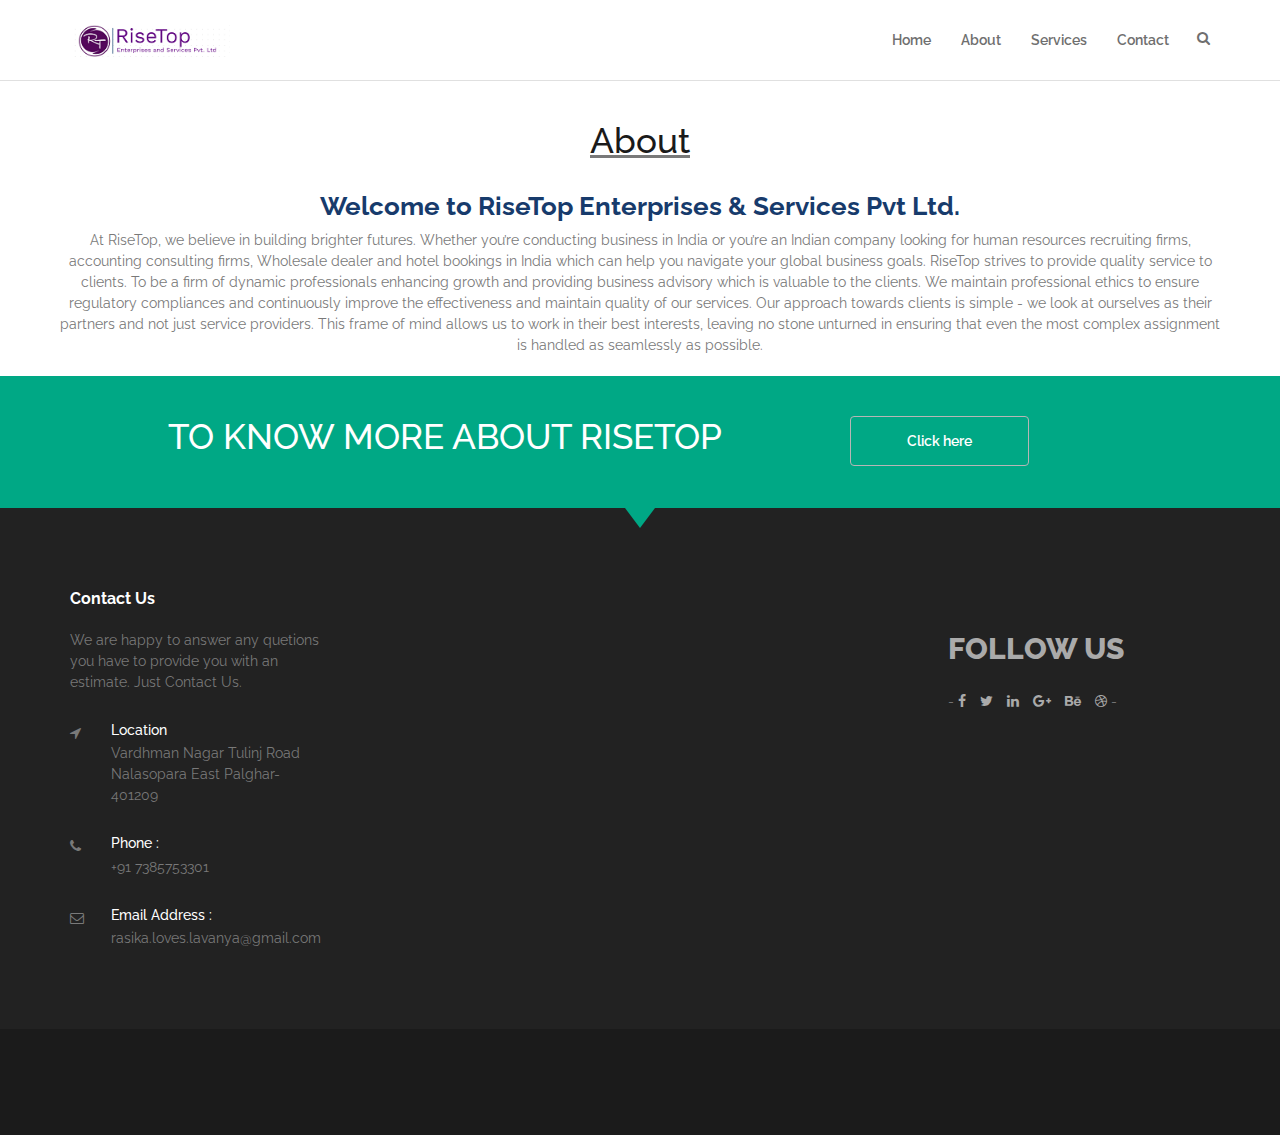
==== about.html @ fe7fb122 "About Us page" ====
<!DOCTYPE html>
<html lang="en">
<head>
    <meta charset="UTF-8">
    <meta http-equiv="X-UA-Compatible" content="IE=edge">
    <meta name="viewport" content="width=device-width, initial-scale=1.0">
    <title>RiseTop</title>
    <link rel="icon" type="image/png" href="favicon.png">

    <!--Google Font link-->
    <link
        href="https://fonts.googleapis.com/css?family=Raleway:100,100i,200,200i,300,300i,400,400i,500,500i,600,600i,700,700i,800,800i,900,900i"
        rel="stylesheet">


    <link rel="stylesheet" href="asset/css/slick/slick.css">
    <link rel="stylesheet" href="asset/css/slick/slick-theme.css">
    <link rel="stylesheet" href="asset/css/animate.css">
    <link rel="stylesheet" href="asset/css/iconfont.css">
    <link rel="stylesheet" href="asset/css/font-awesome.min.css">
    <link rel="stylesheet" href="asset/css/bootstrap.min.css">
    <link rel="stylesheet" href="asset/css/magnific-popup.css">
    <link rel="stylesheet" href="asset/css/bootsnav.css">

    <!-- xsslider slider css -->


    <!--<link rel="stylesheet" href="asset/css/xsslider.css">-->

    <!--Theme custom css -->
    <link rel="stylesheet" href="asset/css/style.css">
    <!--<link rel="stylesheet" href="asset/css/colors/maron.css">-->


    <!--For Plugins external css-->
    <!--<link rel="stylesheet" href="asset/css/plugins.css" />-->



    <!--Theme Responsive css-->
    <link rel="stylesheet" href="asset/css/responsive.css" />

    <link rel="stylesheet" href="asset/css/mystyle.css">

    <script src="asset/js/vendor/modernizr-2.8.3-respond-1.4.2.min.js"></script>
</head>
<body>
    
<div class="culmn">
    
    <nav class="navbar navbar-default bootsnav navbar-fixed">
     
        <!-- Start Top Search -->
        <div class="top-search">
            <div class="container">
                <div class="input-group">
                    <span class="input-group-addon"><i class="fa fa-search"></i></span>
                    <input type="text" class="form-control" placeholder="Search">
                    <span class="input-group-addon close-search"><i class="fa fa-times"></i></span>
                </div>
            </div>
        </div>
        <!-- End Top Search -->


        <div class="container">
            <div class="attr-nav">
                <ul>
                    <li class="search"><a href="#"><i class="fa fa-search"></i></a></li>
                </ul>
            </div>

            <!-- Start Header Navigation -->
            <div class="navbar-header">
                <button type="button" class="navbar-toggle" data-toggle="collapse" data-target="#navbar-menu">
                    <i class="fa fa-bars"></i>
                </button>
                <a class="navbar-brand" href="#brand">
                    <img src="asset/images/logo2.png" class="logo position-static" alt="">
                    <!--<img src="asset/images/footer-logo.png" class="logo logo-scrolled" alt="">-->
                </a>

            </div>
            <!-- End Header Navigation -->

            <!-- navbar menu -->
            <div class="collapse navbar-collapse" id="navbar-menu">
                <ul class="nav navbar-nav navbar-right">
                    <li><a href="index.html">Home</a></li>
                    <li><a href="#about">About</a></li>
                    <li class="nav-item pr-lg-2 dropdown ">
                        <a class="nav-link dropbtn" href="#product" >Services</a>
                        <div class="dropdown-menu">
                            <a href="#" class="dropdown-item">HR firm</a>
                            <a href="#" class="dropdown-item">Accounts</a>
                            <a href="#" class="dropdown-item">WholeSales</a>
                            <a href="#" class="dropdown-item">Hotel Booking</a>
            
                          </div>
                      </li>
                    <!-- <li><a href="#work">Portfolio</a></li>
                    <li><a href="#test">Blog</a></li> -->
                    <li><a href="#contact">Contact</a></li>
                </ul>
            </div><!-- /.navbar-collapse -->
        </div>

    </nav>

</div>
<br><br><br><br><br><br>
 <!------------------------------------  ======= About Section ======= ------------------------------------------------>
 <section id="about" class="about">
    <div class="container">
  
      <div class="section-title text-center">
       <u> <h2>About</h2></u>
       
      </div> <br>
  
      <div class="row text-center">
        <!-- <div class="col-lg-4" data-aos="fade-right">
          <img src="assets/img/profile-img2.jpeg" class="img-fluid" alt="">
        </div> -->
        <div class="pt-4 pt-lg-0 content" data-aos="fade-left">
            
          <h3>Welcome to RiseTop Enterprises & Services Pvt Ltd.</h3>
          <p >
            At RiseTop, we believe in building brighter futures. 
            Whether you’re conducting business in India or you’re an Indian company looking for human resources recruiting firms, accounting consulting firms, Wholesale dealer and hotel bookings in India which can help you navigate your global business goals. 
            RiseTop strives to provide quality service to clients.
            To be a firm of dynamic professionals enhancing growth and providing business advisory which is valuable to the clients.
            We maintain professional ethics to ensure regulatory compliances and continuously improve the effectiveness and maintain quality of our services.
             Our approach towards clients is simple - we look at ourselves as their partners and not just service providers. This frame of mind allows us to work in their best interests, leaving no stone unturned in ensuring that even the most complex assignment is handled as seamlessly as possible.
            
          </p>
          
         
    
          
        </div>
      </div>
  
    </div>
  </section><!-- End About Section -->
  <br>
<!------------------------------------------------------------------- Call to  action section ------------------------------------------->
<section id="action" class="action bg-primary roomy-40">
    <div class="container">
        <div class="row">
            <div class="maine_action">
                <div class="col-md-8">
                    <div class="action_item text-center">
                        <h2 class="text-white text-uppercase">To know more about RiseTop</h2>
                    </div>
                </div>
                <div class="col-md-4">
                    <div class="action_btn text-left sm-text-center">
                        <a href="#contact" class="btn btn-default">Click here</a>
                    </div>
                </div>
            </div>
        </div>
    </div>
</section>




<footer id="contact" class="footer action-lage bg-black p-top-80">
    <!--<div class="action-lage"></div>-->
    <div class="container">
        <div class="row">
            <div class="widget_area">
                <div class="col-md-3">
                    <div class="widget_item widget_about">
                        <h5 class="text-white">Contact Us</h5>
                        <p class="m-top-20">We are happy to answer any quetions you have to provide you with an estimate. Just Contact Us.
                           </p>
                        <div class="widget_ab_item m-top-30">
                            <div class="item_icon"><i class="fa fa-location-arrow"></i></div>
                            <div class="widget_ab_item_text">
                                <h6 class="text-white">Location</h6>
                                <p>
                                    Vardhman Nagar Tulinj Road Nalasopara East Palghar-401209</p>
                            </div>
                        </div>
                        <div class="widget_ab_item m-top-30">
                            <div class="item_icon"><i class="fa fa-phone"></i></div>
                            <div class="widget_ab_item_text">
                                <h6 class="text-white">Phone :</h6>
                                <p>+91 7385753301</p>
                            </div>
                        </div>
                        <div class="widget_ab_item m-top-30">
                            <div class="item_icon"><i class="fa fa-envelope-o"></i></div>
                            <div class="widget_ab_item_text">
                                <h6 class="text-white">Email Address :</h6>
                                <p>rasika.loves.lavanya@gmail.com</p>
                            </div>
                        </div>
                    </div><!-- End off widget item -->
                </div><!-- End off col-md-3 -->

                <div class="col-md-6">
                    <div class="widget_item widget_latest sm-m-top-50"><iframe src="https://www.google.com/maps/embed?pb=!1m18!1m12!1m3!1d3762.7673529782305!2d72.8219539147025!3d19.422455446038303!2m3!1f0!2f0!3f0!3m2!1i1024!2i768!4f13.1!3m3!1m2!1s0x3be7a941a5e8c55d%3A0x70ac1870ace55e99!2sTulinj%20Rd%20%26%20Vardhaman%20Nagar%20Rd%2C%20Damodar%20Nagar%2C%20Nalasopara%20East%2C%20Nala%20Sopara%2C%20Maharashtra%20401209!5e0!3m2!1sen!2sin!4v1626416093108!5m2!1sen!2sin" width="500" height="350" style="border:0;" allowfullscreen="" loading="lazy"></iframe>
                    </div><!-- End off widget item -->
                </div><!-- End off col-md-3 -->


                <div class="col-md-3">
                    <div class="widget_item widget_newsletter sm-m-top-50">
                        
                        <div class="widget_brand m-top-40">
                            <a href="" class="text-uppercase">Follow us</a>
                            <!-- <p>Lorem ipsum dolor sit amet consec tetur 
                                adipiscing elit nulla aliquet pretium nisi in</p> -->
                        </div>
                        <ul class="list-inline m-top-20">
                            <li>- <a href=""><i class="fa fa-facebook"></i></a></li>
                            <li><a href=""><i class="fa fa-twitter"></i></a></li>
                            <li><a href=""><i class="fa fa-linkedin"></i></a></li>
                            <li><a href=""><i class="fa fa-google-plus"></i></a></li>
                            <li><a href=""><i class="fa fa-behance"></i></a></li>
                            <li><a href=""><i class="fa fa-dribbble"></i></a> - </li>
                        </ul>

                    </div><!-- End off widget item -->
                </div><!-- End off col-md-3 -->
            </div>
        </div>
    </div>
    <div class="main_footer fix bg-mega text-center p-top-40 p-bottom-30 m-top-80">
        <div class="col-md-12">
            <p class="wow fadeInRight" data-wow-duration="1s">
               
               Copyright &copy; RiseTop Enterprises & Services Pvt Ltd.
               <br> 2021. All Rights Reserved
            </p>
        </div>


    </div>
</footer>





      <!-- JS includes -->

      <script src="asset/js/vendor/jquery-1.11.2.min.js"></script>
      <script src="asset/js/vendor/bootstrap.min.js"></script>
  
      <script src="asset/js/owl.carousel.min.js"></script>
      <script src="asset/js/jquery.magnific-popup.js"></script>
      <script src="asset/js/jquery.easing.1.3.js"></script>
      <script src="asset/css/slick/slick.js"></script>
      <script src="asset/css/slick/slick.min.js"></script>
      <script src="asset/js/jquery.collapse.js"></script>
      <script src="asset/js/bootsnav.js"></script>
      
   
  
  
      <script src="asset/js/plugins.js"></script>
      <script src="asset/js/main.js"></script>
</body>
</html>
---- asset/css/iconfont.css ----
/*********************************************************************

*  Icon pack: bootstrapThemesCo-icon
*  This Icon pack created by: http://bootstrapthemes.co
*
*  Please keep this disclaimer with my code if you use it. Thanks. :-)
*  Got feedback or questions, ask here:
*  https://github.com/bootstrapthemesco/bootstrapthemes.co/issues

*********************************************************************/

@font-face {
    font-family: 'bootstrapThemesCo-icon';
    src:    url('../fonts/bootstrapThemesCo-icon.eot?dcpptv');
    src:    url('../fonts/bootstrapThemesCo-icon.eot?dcpptv#iefix') format('embedded-opentype'),
        url('../fonts/bootstrapThemesCo-icon.ttf?dcpptv') format('truetype'),
        url('../fonts/bootstrapThemesCo-icon.woff?dcpptv') format('woff'),
        url('../fonts/bootstrapThemesCo-icon.svg?dcpptv#bootstrapThemesCo-icon') format('svg');
    font-weight: normal;
    font-style: normal;
}

.icon {
    /* use !important to prevent issues with browser extensions that change fonts */
    font-family: 'bootstrapThemesCo-icon' !important;
    speak: none;
    font-style: normal;
    font-weight: normal;
    font-variant: normal;
    text-transform: none;
    line-height: 1;

    /* Better Font Rendering =========== */
    -webkit-font-smoothing: antialiased;
    -moz-osx-font-smoothing: grayscale;
}

.icon-agenda:before {
    content: "\eaca";
}
.icon-art:before {
    content: "\eacb";
}
.icon-picture2:before {
    content: "\e827";
}
.icon-bag:before {
    content: "\eacc";
}
.icon-eccommerce:before {
    content: "\eacf";
}
.icon-clock3:before {
    content: "\ead0";
}
.icon-clothes:before {
    content: "\ead1";
}
.icon-commerce-1:before {
    content: "\ead2";
}
.icon-commerce2:before {
    content: "\ead3";
}
.icon-computer2:before {
    content: "\ead4";
}
.icon-crown:before {
    content: "\ead5";
}
.icon-cup:before {
    content: "\ead6";
}
.icon-resturent:before {
    content: "\ead7";
}
.icon-birthday:before {
    content: "\ead8";
}
.icon-drinks:before {
    content: "\ead9";
}
.icon-drinks1:before {
    content: "\eada";
}
.icon-cup1:before {
    content: "\eadb";
}
.icon-pizza1:before {
    content: "\eadc";
}
.icon-bear1:before {
    content: "\eadd";
}
.icon-burger:before {
    content: "\eade";
}
.icon-food-9:before {
    content: "\eadf";
}
.icon-food-10:before {
    content: "\eae0";
}
.icon-food-11:before {
    content: "\eae1";
}
.icon-food-12:before {
    content: "\eae2";
}
.icon-food:before {
    content: "\eae3";
}
.icon-home2:before {
    content: "\eae4";
}
.icon-justice:before {
    content: "\eae5";
}
.icon-light-1:before {
    content: "\eae6";
}
.icon-light:before {
    content: "\eae7";
}
.icon-medical-12:before {
    content: "\eae8";
}
.icon-medical-22:before {
    content: "\eae9";
}
.icon-medical2:before {
    content: "\eaea";
}
.icon-money2:before {
    content: "\eaeb";
}
.icon-mountain:before {
    content: "\eaec";
}
.icon-multimedia-12:before {
    content: "\eaed";
}
.icon-multimedia2:before {
    content: "\eaee";
}
.icon-music-1:before {
    content: "\eaef";
}
.icon-music-2:before {
    content: "\eaf0";
}
.icon-music:before {
    content: "\eaf1";
}
.icon-party-1:before {
    content: "\eaf2";
}
.icon-party:before {
    content: "\eaf3";
}
.icon-people-14:before {
    content: "\eaf4";
}
.icon-people-22:before {
    content: "\eaf5";
}
.icon-people-32:before {
    content: "\eaf6";
}
.icon-people-42:before {
    content: "\eaf7";
}
.icon-people:before {
    content: "\eaf8";
}
.icon-planet:before {
    content: "\eaf9";
}
.icon-present:before {
    content: "\eafa";
}
.icon-restaurant-1:before {
    content: "\eafb";
}
.icon-restaurant2:before {
    content: "\eafc";
}
.icon-science-1:before {
    content: "\eafd";
}
.icon-science:before {
    content: "\eafe";
}
.icon-shapes:before {
    content: "\eaff";
}
.icon-size:before {
    content: "\eb00";
}
.icon-technology-12:before {
    content: "\eb02";
}
.icon-technology-22:before {
    content: "\eb03";
}
.icon-technology:before {
    content: "\eb04";
}
.icon-tool-12:before {
    content: "\eb05";
}
.icon-tool-22:before {
    content: "\eb06";
}
.icon-tool-32:before {
    content: "\eb07";
}
.icon-tool:before {
    content: "\eb08";
}
.icon-typography:before {
    content: "\eb09";
}
.icon-vintage-1:before {
    content: "\eb0a";
}
.icon-vintage-2:before {
    content: "\eb0b";
}
.icon-vintage2:before {
    content: "\eb0c";
}
.icon-wrench:before {
    content: "\eb0d";
}
.icon-bank31:before {
    content: "\e902";
}
.icon-bank45:before {
    content: "\e903";
}
.icon-bank53:before {
    content: "\e904";
}
.icon-bank110:before {
    content: "\e905";
}
.icon-bank111:before {
    content: "\e906";
}
.icon-cards3:before {
    content: "\e907";
}
.icon-bank48:before {
    content: "\e908";
}
.icon-money-6:before {
    content: "\e909";
}
.icon-id19:before {
    content: "\e90a";
}
.icon-cellphone:before {
    content: "\e90b";
}
.icon-money-7:before {
    content: "\e90c";
}
.icon-id-card42:before {
    content: "\e90d";
}
.icon-business-20:before {
    content: "\e90e";
}
.icon-business-17:before {
    content: "\e90f";
}
.icon-money385:before {
    content: "\e910";
}
.icon-debit-card15:before {
    content: "\e911";
}
.icon-credit-card31:before {
    content: "\e912";
}
.icon-business-18:before {
    content: "\e913";
}
.icon-payment-method9:before {
    content: "\e914";
}
.icon-money383:before {
    content: "\e9a3";
}
.icon-cash3:before {
    content: "\e915";
}
.icon-currency43:before {
    content: "\e916";
}
.icon-money-14:before {
    content: "\e917";
}
.icon-money-1:before {
    content: "\e91a";
}
.icon-money389:before {
    content: "\e9a5";
}
.icon-currency31:before {
    content: "\e967";
}
.icon-currency33:before {
    content: "\e968";
}
.icon-dollar-symbol10:before {
    content: "\e972";
}
.icon-business-210:before {
    content: "\eace";
}
.icon-dollar-symbol17:before {
    content: "\e973";
}
.icon-archives:before {
    content: "\e91b";
}
.icon-light-bulb53:before {
    content: "\e991";
}
.icon-money:before {
    content: "\ea64";
}
.icon-paper:before {
    content: "\e91c";
}
.icon-id-card9:before {
    content: "\e91d";
}
.icon-business-5:before {
    content: "\e91e";
}
.icon-business-22:before {
    content: "\e91f";
}
.icon-license:before {
    content: "\e822";
}
.icon-beach:before {
    content: "\e920";
}
.icon-baggage29:before {
    content: "\e921";
}
.icon-bag73:before {
    content: "\e922";
}
.icon-bank24:before {
    content: "\e923";
}
.icon-bank106:before {
    content: "\e925";
}
.icon-business-110:before {
    content: "\eacd";
}
.icon-graphs4:before {
    content: "\e926";
}
.icon-graphic78:before {
    content: "\e929";
}
.icon-line-graphic9:before {
    content: "\e92a";
}
.icon-business-30:before {
    content: "\e92b";
}
.icon-graphic:before {
    content: "\e92c";
}
.icon-business-9:before {
    content: "\e92e";
}
.icon-business-26:before {
    content: "\e931";
}
.icon-stats47:before {
    content: "\e933";
}
.icon-stats42:before {
    content: "\e934";
}
.icon-data56:before {
    content: "\e935";
}
.icon-line-graphic8:before {
    content: "\e936";
}
.icon-business72:before {
    content: "\e937";
}
.icon-monitor:before {
    content: "\e938";
}
.icon-arrow-1:before {
    content: "\e939";
}
.icon-computer:before {
    content: "\e93a";
}
.icon-business-8:before {
    content: "\e93b";
}
.icon-basket36:before {
    content: "\e93f";
}
.icon-bill10:before {
    content: "\e940";
}
.icon-bill13:before {
    content: "\e941";
}
.icon-briefcase30:before {
    content: "\e942";
}
.icon-building112:before {
    content: "\e94a";
}
.icon-building134:before {
    content: "\e94b";
}
.icon-building143:before {
    content: "\e94c";
}
.icon-business15:before {
    content: "\e94d";
}
.icon-business70:before {
    content: "\e94e";
}
.icon-businessman30:before {
    content: "\e94f";
}
.icon-businessman285:before {
    content: "\e950";
}
.icon-butchery:before {
    content: "\e951";
}
.icon-case3:before {
    content: "\e952";
}
.icon-chart6:before {
    content: "\e953";
}
.icon-circular-arrows9:before {
    content: "\e954";
}
.icon-city39:before {
    content: "\e955";
}
.icon-closed3:before {
    content: "\e956";
}
.icon-cloud-storage9:before {
    content: "\e957";
}
.icon-coffee-cup5:before {
    content: "\e958";
}
.icon-cogwheel50:before {
    content: "\e959";
}
.icon-cogwheels16:before {
    content: "\e95a";
}
.icon-coin:before {
    content: "\e95b";
}
.icon-computer-screen50:before {
    content: "\e95c";
}
.icon-computer-screen19:before {
    content: "\e95d";
}
.icon-computer-screen20:before {
    content: "\e95e";
}
.icon-computer-screen22:before {
    content: "\e95f";
}
.icon-credit-card28:before {
    content: "\e960";
}
.icon-computer-screen21:before {
    content: "\e962";
}
.icon-computer-screen49:before {
    content: "\e965";
}
.icon-computering:before {
    content: "\e966";
}
.icon-curriculum4:before {
    content: "\e969";
}
.icon-customer-service8:before {
    content: "\e96a";
}
.icon-cute:before {
    content: "\e96b";
}
.icon-data63:before {
    content: "\e96c";
}
.icon-delivery48:before {
    content: "\e96d";
}
.icon-dessert45:before {
    content: "\e96e";
}
.icon-diamond6:before {
    content: "\e96f";
}
.icon-document286:before {
    content: "\e970";
}
.icon-file273:before {
    content: "\e977";
}
.icon-file294:before {
    content: "\e978";
}
.icon-file322:before {
    content: "\e979";
}
.icon-folder61:before {
    content: "\e97a";
}
.icon-game91:before {
    content: "\e97b";
}
.icon-garbage43:before {
    content: "\e97c";
}
.icon-golden4:before {
    content: "\e97d";
}
.icon-graph36:before {
    content: "\e97e";
}
.icon-graphic75:before {
    content: "\e97f";
}
.icon-group47:before {
    content: "\e980";
}
.icon-handshake5:before {
    content: "\e981";
}
.icon-handshake7:before {
    content: "\e982";
}
.icon-heart388:before {
    content: "\e983";
}
.icon-heart389:before {
    content: "\e984";
}
.icon-heater1:before {
    content: "\e985";
}
.icon-human57:before {
    content: "\e988";
}
.icon-industrial8:before {
    content: "\e989";
}
.icon-industrial20:before {
    content: "\e98a";
}
.icon-industry7:before {
    content: "\e98b";
}
.icon-insect31:before {
    content: "\e98c";
}
.icon-lamp43:before {
    content: "\e98d";
}
.icon-letter124:before {
    content: "\e98e";
}
.icon-money514:before {
    content: "\e9aa";
}
.icon-letters24:before {
    content: "\e98f";
}
.icon-envelope126:before {
    content: "\e975";
}
.icon-check-1:before {
    content: "\ea13";
}
.icon-mail113:before {
    content: "\e998";
}
.icon-levels5:before {
    content: "\e990";
}
.icon-lock133:before {
    content: "\e992";
}
.icon-logistics16:before {
    content: "\e993";
}
.icon-logistics51:before {
    content: "\e994";
}
.icon-loudspeaker30:before {
    content: "\e995";
}
.icon-magnifying-glass66:before {
    content: "\e996";
}
.icon-magnifying-glass86:before {
    content: "\e997";
}
.icon-man78:before {
    content: "\e999";
}
.icon-man523:before {
    content: "\e99a";
}
.icon-managers:before {
    content: "\e99b";
}
.icon-map12:before {
    content: "\e99c";
}
.icon-market13:before {
    content: "\e99d";
}
.icon-men24:before {
    content: "\e99f";
}
.icon-men56:before {
    content: "\e9a0";
}
.icon-milk6:before {
    content: "\e9a1";
}
.icon-money210:before {
    content: "\e9a2";
}
.icon-money409:before {
    content: "\e9a6";
}
.icon-money441:before {
    content: "\e9a8";
}
.icon-money502:before {
    content: "\e9a9";
}
.icon-money386:before {
    content: "\e9a4";
}
.icon-money570:before {
    content: "\e9ab";
}
.icon-multimedia-option25:before {
    content: "\e9ac";
}
.icon-news20:before {
    content: "\e9ad";
}
.icon-notepad23:before {
    content: "\e9ae";
}
.icon-package28:before {
    content: "\e9af";
}
.icon-paperclip1:before {
    content: "\e9b0";
}
.icon-payment-method8:before {
    content: "\e9b1";
}
.icon-pencil157:before {
    content: "\e9b2";
}
.icon-percentage3:before {
    content: "\e9b3";
}
.icon-person256:before {
    content: "\e9b4";
}
.icon-phone34:before {
    content: "\e9b5";
}
.icon-pin139:before {
    content: "\e9b6";
}
.icon-printed3:before {
    content: "\e9b7";
}
.icon-profession10:before {
    content: "\e9b9";
}
.icon-professional4:before {
    content: "\e9ba";
}
.icon-professional5:before {
    content: "\e9bb";
}
.icon-real-estate2:before {
    content: "\e9bc";
}
.icon-save13:before {
    content: "\e9bd";
}
.icon-scarecrow2:before {
    content: "\e9be";
}
.icon-settings18:before {
    content: "\e9bf";
}
.icon-supermarket39:before {
    content: "\e9cf";
}
.icon-supermarket41:before {
    content: "\e9d0";
}
.icon-shopper22:before {
    content: "\e9c2";
}
.icon-shopping-basket8:before {
    content: "\e9c3";
}
.icon-shopping-1:before {
    content: "\ea85";
}
.icon-shopping1:before {
    content: "\e9c4";
}
.icon-shopping2:before {
    content: "\e9c5";
}
.icon-smartphone260:before {
    content: "\e9c6";
}
.icon-spam:before {
    content: "\e9c7";
}
.icon-speech-bubble68:before {
    content: "\e9c8";
}
.icon-speech-bubble142:before {
    content: "\e9c9";
}
.icon-stats56:before {
    content: "\e9cb";
}
.icon-stick-man200:before {
    content: "\e9cc";
}
.icon-shop:before {
    content: "\e9c0";
}
.icon-store19:before {
    content: "\e9cd";
}
.icon-house85:before {
    content: "\e987";
}
.icon-business-10:before {
    content: "\ea02";
}
.icon-suitcase89:before {
    content: "\e9ce";
}
.icon-money421:before {
    content: "\e9a7";
}
.icon-tag20:before {
    content: "\e9d2";
}
.icon-targeting11:before {
    content: "\e9d3";
}
.icon-worker51:before {
    content: "\e9ea";
}
.icon-telemarketer6:before {
    content: "\e9d4";
}
.icon-telemarketer32:before {
    content: "\e9d5";
}
.icon-telephone197:before {
    content: "\e9d6";
}
.icon-telephone208:before {
    content: "\e9d7";
}
.icon-printer13:before {
    content: "\e9b8";
}
.icon-tool294:before {
    content: "\e9d8";
}
.icon-tool724:before {
    content: "\e9d9";
}
.icon-tool800:before {
    content: "\e9da";
}
.icon-tool1074:before {
    content: "\e9db";
}
.icon-transport224:before {
    content: "\e9dc";
}
.icon-transport796:before {
    content: "\e9dd";
}
.icon-transport1088:before {
    content: "\e9de";
}
.icon-transport1089:before {
    content: "\e9df";
}
.icon-triangle25:before {
    content: "\e9e0";
}
.icon-user216:before {
    content: "\e9e1";
}
.icon-vacations2:before {
    content: "\e9e2";
}
.icon-white79:before {
    content: "\e9e4";
}
.icon-winner64:before {
    content: "\e9e5";
}
.icon-woman243:before {
    content: "\e9e6";
}
.icon-worker:before {
    content: "\e9e7";
}
.icon-worker43:before {
    content: "\e9e8";
}
.icon-worker44:before {
    content: "\e9e9";
}
.icon-working15:before {
    content: "\e9eb";
}
.icon-world80:before {
    content: "\e9ec";
}
.icon-arrows-1:before {
    content: "\e9ed";
}
.icon-arrows-2:before {
    content: "\e9ee";
}
.icon-arrows-3:before {
    content: "\e9ef";
}
.icon-arrows:before {
    content: "\e9f0";
}
.icon-avatar:before {
    content: "\e9f1";
}
.icon-ball:before {
    content: "\e9f2";
}
.icon-box:before {
    content: "\e9f3";
}
.icon-boxes:before {
    content: "\e9f4";
}
.icon-building:before {
    content: "\e9f5";
}
.icon-buildings-1:before {
    content: "\e9f6";
}
.icon-buildings-2:before {
    content: "\e9f7";
}
.icon-buildings-3:before {
    content: "\e9f8";
}
.icon-buildings-4:before {
    content: "\e9f9";
}
.icon-buildings-5:before {
    content: "\e9fa";
}
.icon-buildings:before {
    content: "\e9fb";
}
.icon-business-1:before {
    content: "\e9fc";
}
.icon-business-2:before {
    content: "\e9fd";
}
.icon-business-3:before {
    content: "\e9fe";
}
.icon-business-4:before {
    content: "\e9ff";
}
.icon-business-6:before {
    content: "\ea00";
}
.icon-business-7:before {
    content: "\ea01";
}
.icon-business-11:before {
    content: "\ea03";
}
.icon-business-12:before {
    content: "\ea04";
}
.icon-business-13:before {
    content: "\ea05";
}
.icon-business-14:before {
    content: "\ea06";
}
.icon-business-15:before {
    content: "\ea07";
}
.icon-business-19:before {
    content: "\ea08";
}
.icon-business-21:before {
    content: "\ea09";
}
.icon-business-24:before {
    content: "\ea0b";
}
.icon-business-25:before {
    content: "\ea0c";
}
.icon-business-27:before {
    content: "\ea0d";
}
.icon-business-29:before {
    content: "\ea0f";
}
.icon-business-32:before {
    content: "\ea10";
}
.icon-business-33:before {
    content: "\ea11";
}
.icon-business:before {
    content: "\ea12";
}
.icon-check:before {
    content: "\ea14";
}
.icon-circle-4:before {
    content: "\ea15";
}
.icon-circle:before {
    content: "\ea16";
}
.icon-city:before {
    content: "\ea17";
}
.icon-clock-1:before {
    content: "\ea18";
}
.icon-clock:before {
    content: "\ea19";
}
.icon-coins-1:before {
    content: "\ea1a";
}
.icon-coins-2:before {
    content: "\ea1b";
}
.icon-coins-3:before {
    content: "\ea1c";
}
.icon-coins:before {
    content: "\ea1d";
}
.icon-commerce:before {
    content: "\ea1e";
}
.icon-computer-1:before {
    content: "\ea1f";
}
.icon-computer-2:before {
    content: "\ea20";
}
.icon-computer-3:before {
    content: "\ea21";
}
.icon-computer-4:before {
    content: "\ea22";
}
.icon-computer-5:before {
    content: "\ea23";
}
.icon-computer-6:before {
    content: "\ea24";
}
.icon-computer-7:before {
    content: "\ea25";
}
.icon-computer-8:before {
    content: "\ea26";
}
.icon-connection-1:before {
    content: "\ea27";
}
.icon-connection:before {
    content: "\ea29";
}
.icon-construction-1:before {
    content: "\ea2a";
}
.icon-construction-2:before {
    content: "\ea2b";
}
.icon-construction-3:before {
    content: "\ea2c";
}
.icon-construction-4:before {
    content: "\ea2d";
}
.icon-construction-5:before {
    content: "\ea2e";
}
.icon-construction-6:before {
    content: "\ea2f";
}
.icon-construction-7:before {
    content: "\ea30";
}
.icon-construction-8:before {
    content: "\ea31";
}
.icon-construction-9:before {
    content: "\ea32";
}
.icon-construction-10:before {
    content: "\ea33";
}
.icon-construction-11:before {
    content: "\ea34";
}
.icon-construction2:before {
    content: "\ea35";
}
.icon-cut-1:before {
    content: "\ea36";
}
.icon-cut:before {
    content: "\ea37";
}
.icon-database:before {
    content: "\ea38";
}
.icon-farm:before {
    content: "\ea39";
}
.icon-folder:before {
    content: "\ea3a";
}
.icon-game-1:before {
    content: "\ea3b";
}
.icon-game-2:before {
    content: "\ea3c";
}
.icon-game:before {
    content: "\ea3d";
}
.icon-gear:before {
    content: "\ea3e";
}
.icon-gym:before {
    content: "\ea3f";
}
.icon-health:before {
    content: "\ea40";
}
.icon-home-1:before {
    content: "\ea41";
}
.icon-home-2:before {
    content: "\ea42";
}
.icon-home:before {
    content: "\ea43";
}
.icon-interface-1:before {
    content: "\ea44";
}
.icon-interface-2:before {
    content: "\ea45";
}
.icon-interface-3:before {
    content: "\ea46";
}
.icon-interface-4:before {
    content: "\ea47";
}
.icon-interface:before {
    content: "\ea48";
}
.icon-internet:before {
    content: "\ea49";
}
.icon-man-1:before {
    content: "\ea4b";
}
.icon-man-2:before {
    content: "\ea4c";
}
.icon-man-3:before {
    content: "\ea4d";
}
.icon-man:before {
    content: "\ea4e";
}
.icon-market:before {
    content: "\ea4f";
}
.icon-medical-1:before {
    content: "\ea50";
}
.icon-medical-2:before {
    content: "\ea51";
}
.icon-medical-3:before {
    content: "\ea52";
}
.icon-medical-4:before {
    content: "\ea53";
}
.icon-medical-5:before {
    content: "\ea54";
}
.icon-medical-6:before {
    content: "\ea55";
}
.icon-medical-7:before {
    content: "\ea56";
}
.icon-medical-8:before {
    content: "\ea57";
}
.icon-medical-9:before {
    content: "\ea58";
}
.icon-medical:before {
    content: "\ea59";
}
.icon-money-2:before {
    content: "\ea5a";
}
.icon-money-3:before {
    content: "\ea5b";
}
.icon-money-4:before {
    content: "\ea5c";
}
.icon-money-5:before {
    content: "\ea5d";
}
.icon-money-8:before {
    content: "\ea5e";
}
.icon-money-9:before {
    content: "\ea5f";
}
.icon-money-10:before {
    content: "\ea60";
}
.icon-money-11:before {
    content: "\ea61";
}
.icon-money-12:before {
    content: "\ea62";
}
.icon-money-13:before {
    content: "\ea63";
}
.icon-monitor-1:before {
    content: "\ea65";
}
.icon-multimedia-1:before {
    content: "\ea66";
}
.icon-multimedia:before {
    content: "\ea67";
}
.icon-nature-1:before {
    content: "\ea68";
}
.icon-nature-2:before {
    content: "\ea69";
}
.icon-nature-3:before {
    content: "\ea6a";
}
.icon-nature:before {
    content: "\ea6b";
}
.icon-net:before {
    content: "\ea6c";
}
.icon-night:before {
    content: "\ea6d";
}
.icon-notebook:before {
    content: "\ea6e";
}
.icon-people-1:before {
    content: "\ea6f";
}
.icon-people-2:before {
    content: "\ea70";
}
.icon-people-3:before {
    content: "\ea71";
}
.icon-people-4:before {
    content: "\ea72";
}
.icon-people-5:before {
    content: "\ea73";
}
.icon-people-6:before {
    content: "\ea74";
}
.icon-people-7:before {
    content: "\ea75";
}
.icon-people-8:before {
    content: "\ea76";
}
.icon-people-9:before {
    content: "\ea77";
}
.icon-people-10:before {
    content: "\ea78";
}
.icon-people-11:before {
    content: "\ea79";
}
.icon-people-12:before {
    content: "\ea7a";
}
.icon-people-13:before {
    content: "\ea7b";
}
.icon-phone:before {
    content: "\ea7c";
}
.icon-player:before {
    content: "\ea7d";
}
.icon-restaurant:before {
    content: "\ea7e";
}
.icon-river:before {
    content: "\ea7f";
}
.icon-road:before {
    content: "\ea80";
}
.icon-school:before {
    content: "\ea81";
}
.icon-scissors:before {
    content: "\ea82";
}
.icon-shop2:before {
    content: "\ea84";
}
.icon-shopping:before {
    content: "\ea86";
}
.icon-shovel:before {
    content: "\ea87";
}
.icon-sign:before {
    content: "\ea88";
}
.icon-signature:before {
    content: "\ea89";
}
.icon-social-media-1:before {
    content: "\ea8a";
}
.icon-connection-2:before {
    content: "\ea28";
}
.icon-social-media-2:before {
    content: "\ea8b";
}
.icon-social-media-3:before {
    content: "\ea8c";
}
.icon-social-media-4:before {
    content: "\ea8d";
}
.icon-social-media-5:before {
    content: "\ea8e";
}
.icon-social-media-6:before {
    content: "\ea8f";
}
.icon-social-media-7:before {
    content: "\ea90";
}
.icon-social-media-8:before {
    content: "\ea91";
}
.icon-social-media-9:before {
    content: "\ea92";
}
.icon-social-media-10:before {
    content: "\ea93";
}
.icon-link2:before {
    content: "\ea4a";
}
.icon-social-media-11:before {
    content: "\ea94";
}
.icon-social-media-12:before {
    content: "\ea95";
}
.icon-social-media-13:before {
    content: "\ea96";
}
.icon-social-media-14:before {
    content: "\ea97";
}
.icon-social-media-15:before {
    content: "\ea98";
}
.icon-social-media-16:before {
    content: "\ea99";
}
.icon-social-media:before {
    content: "\ea9a";
}
.icon-social:before {
    content: "\ea9b";
}
.icon-sport:before {
    content: "\ea9c";
}
.icon-sports-1:before {
    content: "\ea9d";
}
.icon-sports-2:before {
    content: "\ea9e";
}
.icon-sports-3:before {
    content: "\ea9f";
}
.icon-sports:before {
    content: "\eaa0";
}
.icon-statistics:before {
    content: "\eaa2";
}
.icon-suitcase-1:before {
    content: "\eaa3";
}
.icon-suitcase:before {
    content: "\eaa4";
}
.icon-summer-1:before {
    content: "\eaa5";
}
.icon-summer:before {
    content: "\eaa6";
}
.icon-syringe:before {
    content: "\eaa7";
}
.icon-target:before {
    content: "\eaa8";
}
.icon-technology-1:before {
    content: "\eaa9";
}
.icon-technology-2:before {
    content: "\eaaa";
}
.icon-technology-3:before {
    content: "\eaab";
}
.icon-technology-4:before {
    content: "\eaac";
}
.icon-technology-5:before {
    content: "\eaad";
}
.icon-technology-6:before {
    content: "\eaae";
}
.icon-technology-7:before {
    content: "\eaaf";
}
.icon-technology-8:before {
    content: "\eab0";
}
.icon-technology-9:before {
    content: "\eab1";
}
.icon-technology-10:before {
    content: "\eab2";
}
.icon-technology-11:before {
    content: "\eab3";
}
.icon-tool-1:before {
    content: "\eab4";
}
.icon-tool-2:before {
    content: "\eab5";
}
.icon-tool-3:before {
    content: "\eab6";
}
.icon-tool-4:before {
    content: "\eab7";
}
.icon-tool-5:before {
    content: "\eab8";
}
.icon-tool-6:before {
    content: "\eab9";
}
.icon-tool-7:before {
    content: "\eaba";
}
.icon-tool-8:before {
    content: "\eabb";
}
.icon-transport-1:before {
    content: "\eabc";
}
.icon-transport-2:before {
    content: "\eabd";
}
.icon-transport-3:before {
    content: "\eabe";
}
.icon-transport-4:before {
    content: "\eabf";
}
.icon-transport-5:before {
    content: "\eac0";
}
.icon-construction:before {
    content: "\e841";
}
.icon-transport-6:before {
    content: "\eac1";
}
.icon-transport-7:before {
    content: "\eac2";
}
.icon-transport-8:before {
    content: "\eac3";
}
.icon-transport-9:before {
    content: "\eac4";
}
.icon-transport:before {
    content: "\eac5";
}
.icon-travel:before {
    content: "\eac6";
}
.icon-upload:before {
    content: "\eac7";
}
.icon-vintage:before {
    content: "\eac8";
}
.icon-web:before {
    content: "\eac9";
}
.icon-apartment:before {
    content: "\e801";
}
.icon-magic-wand:before {
    content: "\e803";
}
.icon-trash2:before {
    content: "\e811";
}
.icon-eye:before {
    content: "\e81b";
}
.icon-graduation-hat:before {
    content: "\e821";
}
.icon-shirt:before {
    content: "\e82c";
}
.icon-cart:before {
    content: "\e82e";
}
.icon-map-marker:before {
    content: "\e833";
}
.icon-gift:before {
    content: "\e844";
}
.icon-rocket:before {
    content: "\e84b";
}
.icon-bus2:before {
    content: "\e84d";
}
.icon-car2:before {
    content: "\e84e";
}
.icon-bicycle2:before {
    content: "\e850";
}
.icon-earth:before {
    content: "\e853";
}
.icon-smile:before {
    content: "\e854";
}
.icon-sad2:before {
    content: "\e855";
}
.icon-neutral:before {
    content: "\e856";
}
.icon-smile2:before {
    content: "\eb01";
}
.icon-mustache:before {
    content: "\e857";
}
.icon-link:before {
    content: "\e86b";
}
.icon-unlink:before {
    content: "\e86c";
}
.icon-cross:before {
    content: "\e870";
}
.icon-menu:before {
    content: "\e871";
}
.icon-list:before {
    content: "\e872";
}
.icon-chevron-up:before {
    content: "\e873";
}
.icon-chevron-down:before {
    content: "\e874";
}
.icon-chevron-left:before {
    content: "\e875";
}
.icon-chevron-right:before {
    content: "\e876";
}
.icon-menu-circle:before {
    content: "\e87e";
}
.icon-cross-circle:before {
    content: "\e880";
}
.icon-plus-circle:before {
    content: "\e881";
}
.icon-circle-minus:before {
    content: "\e882";
}
.icon-arrow-up-circle:before {
    content: "\e883";
}
.icon-arrow-down-circle:before {
    content: "\e884";
}
.icon-arrow-left-circle:before {
    content: "\e885";
}
.icon-arrow-right-circle:before {
    content: "\e886";
}
.icon-chevron-up-circle:before {
    content: "\e887";
}
.icon-chevron-down-circle:before {
    content: "\e888";
}
.icon-chevron-left-circle:before {
    content: "\e889";
}
.icon-chevron-right-circle:before {
    content: "\e88a";
}
.icon-vplay:before {
    content: "\e900";
}
.icon-newsletter:before {
    content: "\e901";
}
.icon-star2:before {
    content: "\e814";
}
.icon-star-half2:before {
    content: "\e815";
}
.icon-star-empty:before {
    content: "\e816";
}
.icon-flag3:before {
    content: "\e817";
}
.icon-enter:before {
    content: "\e81f";
}
.icon-exit:before {
    content: "\e820";
}
.icon-heart-pulse:before {
    content: "\e840";
}
.icon-wheelchair:before {
    content: "\e851";
}
.icon-select:before {
    content: "\e852";
}
.icon-alarm:before {
    content: "\e858";
}
.icon-bullhorn:before {
    content: "\e859";
}
.icon-volume-high:before {
    content: "\e85a";
}
.icon-volume-medium:before {
    content: "\e85b";
}
.icon-volume-low:before {
    content: "\e85c";
}
.icon-volume:before {
    content: "\e85d";
}
.icon-mic2:before {
    content: "\e85e";
}
.icon-hourglass:before {
    content: "\e85f";
}
.icon-undo:before {
    content: "\e860";
}
.icon-redo:before {
    content: "\e861";
}
.icon-sync:before {
    content: "\e862";
}
.icon-history:before {
    content: "\e863";
}
.icon-clock2:before {
    content: "\e864";
}
.icon-bug:before {
    content: "\e869";
}
.icon-magnifier:before {
    content: "\e86f";
}
.icon-move:before {
    content: "\e87b";
}
.icon-warning:before {
    content: "\e87c";
}
.icon-question-circle:before {
    content: "\e87d";
}
.icon-crop:before {
    content: "\e88b";
}
.icon-frame-expand:before {
    content: "\e88c";
}
.icon-frame-contract:before {
    content: "\e88d";
}
.icon-layers2:before {
    content: "\e88e";
}
.icon-text-format:before {
    content: "\e890";
}
.icon-text-size:before {
    content: "\e892";
}
.icon-italic:before {
    content: "\e894";
}
.icon-underline:before {
    content: "\e895";
}
.icon-strikethrough:before {
    content: "\e896";
}
.icon-highlight:before {
    content: "\e897";
}
.icon-text-align-left:before {
    content: "\e898";
}
.icon-text-align-center:before {
    content: "\e899";
}
.icon-text-align-right:before {
    content: "\e89a";
}
.icon-text-align-justify:before {
    content: "\e89b";
}
.icon-line-spacing:before {
    content: "\e89c";
}
.icon-indent-increase:before {
    content: "\e89d";
}
.icon-indent-decrease:before {
    content: "\e89e";
}
.icon-page-break:before {
    content: "\e8a2";
}
.icon-hand:before {
    content: "\e8a5";
}
.icon-pointer-up:before {
    content: "\e8a6";
}
.icon-pointer-right:before {
    content: "\e8a7";
}
.icon-pointer-down:before {
    content: "\e8a8";
}
.icon-pointer-left:before {
    content: "\e8a9";
}
.icon-thumbs-up:before {
    content: "\e86d";
}
.icon-thumbs-down:before {
    content: "\e86e";
}
.icon-wine:before {
    content: "\e043";
}
.icon-mobile2:before {
    content: "\e000";
}
.icon-laptop2:before {
    content: "\e001";
}
.icon-desktop2:before {
    content: "\e002";
}
.icon-tablet2:before {
    content: "\e003";
}
.icon-phone2:before {
    content: "\e004";
}
.icon-adjustments:before {
    content: "\e01d";
}
.icon-map2:before {
    content: "\e025";
}
.icon-telescope:before {
    content: "\e02a";
}
.icon-tools:before {
    content: "\e033";
}
.icon-tools-2:before {
    content: "\e034";
}
.icon-scissors2:before {
    content: "\e035";
}
.icon-genius:before {
    content: "\e046";
}
.icon-chat:before {
    content: "\e049";
}
.icon-heart2:before {
    content: "\e04a";
}
---- asset/css/bootsnav.css ----
/* ==============================================================

Template name : Bootsnav - Multi Purpose Header
Categorie : Bootstrap Menu in CSS
Author : adamnurdin01
Version : v.1.1
Created : 2016-06-02
Last update : 2016-06-11

============================================================== */

/* MEGAMENU STYLE
=================================*/
nav.bootsnav .dropdown.megamenu-fw {
    position: static;
}

nav.bootsnav .container {
    position: relative;
}

nav.bootsnav .megamenu-fw .dropdown-menu {
    left: auto;
}

nav.bootsnav .megamenu-content {
    padding: 15px;
    width: 100% !important;
}

nav.bootsnav .megamenu-content .title{
    margin-top: 0;
}

nav.bootsnav .dropdown.megamenu-fw .dropdown-menu {
    left: 0;
    right: 0;
}

/* Navbar
=================================*/
nav.navbar.bootsnav{
    margin-bottom: 0;
    -moz-border-radius: 0px;
    -webkit-border-radius: 0px;
    -o-border-radius: 0px;
    border-radius: 0px;
    background-color: #fff;
    border: none;
    border-bottom: solid 1px #e0e0e0;
    z-index: 9;
}

nav.navbar.bootsnav ul.nav > li > a{
    color: #6f6f6f;
    background-color: transparent !important;
}

nav.navbar.bootsnav ul.nav li.megamenu-fw > a:hover,
nav.navbar.bootsnav ul.nav li.megamenu-fw > a:focus,
nav.navbar.bootsnav ul.nav li.active > a:hover,
nav.navbar.bootsnav ul.nav li.active > a:focus,
nav.navbar.bootsnav ul.nav li.active > a{
    background-color: transparent;
}

nav.navbar.bootsnav .navbar-toggle{
    background-color: #fff !important;
    border: none;
    padding: 0;
    font-size: 18px;
    position: relative;
    top: 5px;
}

nav.navbar.bootsnav ul.nav .dropdown-menu .dropdown-menu{
    top: 0;
    left: 100%;
}

nav.navbar.bootsnav ul.nav ul.dropdown-menu > li > a{
    white-space:normal;
}


ul.menu-col{
    padding: 0;
    margin: 0;
    list-style: none;
}

ul.menu-col li a{
    color: #6f6f6f;
}

ul.menu-col li a:hover,
ul.menu-col li a:focus{
    text-decoration: none;
}

/* Navbar Full
=================================*/
nav.bootsnav.navbar-full{
    padding-bottom: 10px;
    padding-top: 10px;
}

nav.bootsnav.navbar-full .navbar-header{
    display: block;
    width: 100%;
}

nav.bootsnav.navbar-full .navbar-toggle{
    display: inline-block;
    margin-right: 0;
    position: relative;
    top: 0;
    font-size: 30px;
    -webkit-transition: all 1s ease-in-out;
	-moz-transition: all 1s ease-in-out;
	-o-transition: all 1s ease-in-out;
	-ms-transition: all 1s ease-in-out;
	transition: all 1s ease-in-out;
}

nav.bootsnav.navbar-full .navbar-collapse{
    position: fixed;
    width: 100%;
    height: 100% !important;
    top: 0;
    left: 0;
    padding: 0;
    display: none !important;
    z-index: 9;
}

nav.bootsnav.navbar-full .navbar-collapse.in{
    display: block !important;
}

nav.bootsnav.navbar-full .navbar-collapse .nav-full{
    overflow: auto;
}

nav.bootsnav.navbar-full .navbar-collapse .wrap-full-menu{
    display: table-cell;
    vertical-align: middle;
    background-color: #fff;
    overflow: auto;
}

nav.bootsnav.navbar-full .navbar-collapse .nav-full::-webkit-scrollbar {
    width: 0;
}

nav.bootsnav.navbar-full .navbar-collapse .nav-full::-moz-scrollbar {
    width: 0;
}

nav.bootsnav.navbar-full .navbar-collapse .nav-full::-ms-scrollbar {
    width: 0;
}

nav.bootsnav.navbar-full .navbar-collapse .nav-full::-o-scrollbar {
    width: 0;
}


nav.bootsnav.navbar-full .navbar-collapse ul.nav{
    display: block;
    width: 100%;
    overflow: auto;
}

nav.bootsnav.navbar-full .navbar-collapse ul.nav a:hover,
nav.bootsnav.navbar-full .navbar-collapse ul.nav a:focus,
nav.bootsnav.navbar-full .navbar-collapse ul.nav a{
    background-color: transparent;
}

nav.bootsnav.navbar-full .navbar-collapse ul.nav > li{
    float: none;
    display: block;
    text-align: center;
}

nav.bootsnav.navbar-full .navbar-collapse ul.nav > li > a{
    display: table;
    margin: auto;
    text-transform: uppercase;
    font-weight: bold;
    letter-spacing: 2px;
    font-size: 24px;
    padding: 10px 15px;
}

li.close-full-menu > a{
    padding-top: 0px !important;
    padding-bottom: 0px !important;
}

li.close-full-menu{
    padding-top: 30px !important;
    padding-bottom: 30px !important;
}

/* Atribute Navigation
=================================*/
.attr-nav{
    float: right;
    display: inline-block;
    margin-left: 13px;
    margin-right: -15px;
}

.attr-nav > ul{
    padding: 0;
    margin: 0 0 -7px 0;
    list-style: none;
    display: inline-block;
}

.attr-nav > ul > li{
    float: left;
    display: block;
}

.attr-nav > ul > li > a{
    color: #6f6f6f;
    display: block;
    padding: 28px 15px;
    position: relative;
}

.attr-nav > ul > li > a span.badge{
    position: absolute;
    top: 50%;
    margin-top: -15px;
    right: 5px;
    font-size: 10px;
    padding: 0;
    width: 15px;
    height: 15px;
    padding-top: 2px;
}

.attr-nav > ul > li.dropdown ul.dropdown-menu{
    -moz-border-radius: 0px;
    -webkit-border-radius: 0px;
    -o-border-radius: 0px;
    border-radius: 0px;
    -moz-box-shadow: 0px 0px 0px;
    -webkit-box-shadow: 0px 0px 0px;
    -o-box-shadow: 0px 0px 0px;
    box-shadow: 0px 0px 0px;
    border: solid 1px #e0e0e0;
}

ul.cart-list{
    padding: 0 !important;
    width: 250px !important;
}

ul.cart-list > li{
    position: relative;
    border-bottom: solid 1px #efefef;
    padding: 15px 15px 23px 15px !important;
}

ul.cart-list > li > a.photo{
    padding: 0 !important;
    margin-right: 15px;
    float: left;
    display: block;
    width: 50px;
    height: 50px;
    left: 15px;
    top: 15px;
}

ul.cart-list > li img{
    width: 50px;
    height: 50px;
    border: solid 1px #efefef;
}

ul.cart-list > li > h6{
    margin: 0;
}

ul.cart-list > li > h6 > a.photo{
    padding: 0 !important;
    display: block;
}

ul.cart-list > li > p{
    margin-bottom: 0;
}

ul.cart-list > li.total{
    background-color: #f5f5f5;
    padding-bottom: 15px !important;
}

ul.cart-list > li.total > .btn{
    display: inline-block;
    border-bottom: solid 1px #efefef !important;
}

ul.cart-list > li .price{
    font-weight: bold;
}

ul.cart-list > li.total > span{
    padding-top: 8px;
}

/* Top Search
=================================*/
.top-search{
    background-color: #333;
    padding: 10px 0;
    display: none;
}

.top-search input.form-control{
    background-color: transparent;
    border: none;
    -moz-box-shadow: 0px 0px 0px;
    -webkit-box-shadow: 0px 0px 0px;
    -o-box-shadow: 0px 0px 0px;
    box-shadow: 0px 0px 0px;
    color: #fff;
    height: 40px;
    padding: 0 15px;
}

.top-search .input-group-addon{
    background-color: transparent;
    border: none;
    color: #fff;
    padding-left: 0;
    padding-right: 0;
}

.top-search .input-group-addon.close-search{
    cursor: pointer;
}

/* Side Menu
=================================*/
body{
    -webkit-transition: all 0.3s ease-in-out;
	-moz-transition: all 0.3s ease-in-out;
	-o-transition: all 0.3s ease-in-out;
	-ms-transition: all 0.3s ease-in-out;
	transition: all 0.3s ease-in-out;
}

body.on-side{
    margin-left: -280px;
}

.side{
    position: fixed;
    overflow-y: auto;
    top: 0;
    right: -280px;
    width: 280px;
    padding: 25px 30px;
    height: 100%;
    display: block;
    background-color: #333;
    -webkit-transition: all 0.3s ease-in-out;
	-moz-transition: all 0.3s ease-in-out;
	-o-transition: all 0.3s ease-in-out;
	-ms-transition: all 0.3s ease-in-out;
	transition: all 0.3s ease-in-out;
    z-index: 9;
}

.side.on{
    right: 0;
}

.side .close-side{
    float: right;
    color: #fff;
    position: relative;
    z-index: 2;
    font-size: 16px;
}

.side .widget{
    position: relative;
    z-index: 1;
    margin-bottom: 25px;
}

.side .widget .title{
    color: #fff;
    margin-bottom: 15px;
}

.side .widget ul.link{
    padding: 0;
    margin: 0;
    list-style: none;
}

.side .widget ul.link li a{
    color: #9f9f9f;
    letter-spacing: 1px;
}

.side .widget ul.link li a:focus,
.side .widget ul.link li a:hover{
    color: #fff;
    text-decoration: none;
}

/* Share
=================================*/
nav.navbar.bootsnav .share{
    padding: 0 30px;
    margin-bottom: 30px;
}

nav.navbar.bootsnav .share ul{
    display: inline-block;
    padding: 0;
    margin: 0 0 -7px 0;
    list-style: none;
}

nav.navbar.bootsnav .share ul > li{
    float: left;
    display: block;
    margin-right: 5px;
}

nav.navbar.bootsnav .share ul > li > a{
    display: table-cell;
    vertical-align: middle;
    text-align: center;
    width: 35px;
    height: 35px;
    -moz-border-radius: 50%;
    -webkit-border-radius: 50%;
    -o-border-radius: 50%;
    border-radius: 50%;
    background-color: #cfcfcf;
    color: #fff;
}

/* Transparent
=================================*/
nav.navbar.bootsnav.navbar-fixed{
    position: fixed;
    display: block;
    width: 100%;
}

nav.navbar.bootsnav.no-background{
    -webkit-transition: all 1s ease-in-out;
	-moz-transition: all 1s ease-in-out;
	-o-transition: all 1s ease-in-out;
	-ms-transition: all 1s ease-in-out;
	transition: all 1s ease-in-out;
}

/* Navbar Sticky
=================================*/
.wrap-sticky{
    position: relative;
    -webkit-transition: all 0.3s ease-in-out;
	-moz-transition: all 0.3s ease-in-out;
	-o-transition: all 0.3s ease-in-out;
	-ms-transition: all 0.3s ease-in-out;
	transition: all 0.3s ease-in-out;
}

.wrap-sticky nav.navbar.bootsnav{
    position: absolute;
    width: 100%;
    left: 0;
    top: 0;
}

.wrap-sticky nav.navbar.bootsnav.sticked{
    position: fixed;
    -webkit-transition: all 0.2s ease-in-out;
	-moz-transition: all 0.2s ease-in-out;
	-o-transition: all 0.2s ease-in-out;
	-ms-transition: all 0.2s ease-in-out;
	transition: all 0.2s ease-in-out;
}

body.on-side .wrap-sticky nav.navbar.bootsnav.sticked{
    left: -280px;
}

/* Navbar Responsive
=================================*/
@media (min-width: 1024px) and (max-width:1400px) {
    body.wrap-nav-sidebar .wrapper .container{
        width: 100%;
        padding-left: 30px;
        padding-right: 30px;
    }
}

@media (min-width: 1024px) {
    /* General Navbar
    =================================*/
    nav.navbar.bootsnav ul.nav .dropdown-menu .dropdown-menu{
        margin-top: -2px;
    }

    nav.navbar.bootsnav ul.nav.navbar-right .dropdown-menu .dropdown-menu{
        left: -200px;
    }
    
    nav.navbar.bootsnav ul.nav > li > a{
        padding: 30px 15px;
        font-weight: 600;
    }
    
    nav.navbar.bootsnav ul.nav > li.dropdown > a.dropdown-toggle:after{
        font-family: 'FontAwesome';
        content: "\f0d7";
        margin-left: 5px;
        margin-top: 2px;
    }
    
    nav.navbar.bootsnav li.dropdown ul.dropdown-menu{
        -moz-box-shadow: 0px 0px 0px;
        -webkit-box-shadow: 0px 0px 0px;
        -o-box-shadow: 0px 0px 0px;
        box-shadow: 0px 0px 0px;
        -moz-border-radius: 0px;
        -webkit-border-radius: 0px;
        -o-border-radius: 0px;
        border-radius: 0px;
        padding: 0;
        width: 200px;
        background: #fff;
        border: solid 1px #e0e0e0;
        border-top: solid 5px;
    }
    
    nav.navbar.bootsnav li.dropdown ul.dropdown-menu > li a:hover,
    nav.navbar.bootsnav li.dropdown ul.dropdown-menu > li a:hover{
        background-color: transparent;
    }
    
    nav.navbar.bootsnav li.dropdown ul.dropdown-menu > li > a{
        padding: 10px 15px;
        border-bottom: solid 1px #eee;
        color: #6f6f6f;
    }
    
    nav.navbar.bootsnav li.dropdown ul.dropdown-menu > li:last-child > a{
        border-bottom: none;
    }
    
    nav.navbar.bootsnav ul.navbar-right li.dropdown ul.dropdown-menu li a{
        text-align: right;
    }
    
    nav.navbar.bootsnav li.dropdown ul.dropdown-menu li.dropdown > a.dropdown-toggle:before{
        font-family: 'FontAwesome';
        float: right;
        content: "\f105";
        margin-top: 0;
    }
    
    nav.navbar.bootsnav ul.navbar-right li.dropdown ul.dropdown-menu li.dropdown > a.dropdown-toggle:before{
        font-family: 'FontAwesome';
        float: left;
        content: "\f104";
        margin-top: 0;
    }
    
    nav.navbar.bootsnav li.dropdown ul.dropdown-menu ul.dropdown-menu{
        top: -3px;
    }
    
    nav.navbar.bootsnav ul.dropdown-menu.megamenu-content{
        padding: 0 15px !important;
    }
    
    nav.navbar.bootsnav ul.dropdown-menu.megamenu-content > li{
       padding: 25px 0 20px;
    }
    
    nav.navbar.bootsnav ul.dropdown-menu.megamenu-content.tabbed{
        padding: 0;
    }
    
    nav.navbar.bootsnav ul.dropdown-menu.megamenu-content.tabbed > li{
        padding: 0;
    }
    
    nav.navbar.bootsnav ul.dropdown-menu.megamenu-content .col-menu{
        padding: 0 30px;
        margin: 0 -0.5px;
        border-left: solid 1px #f0f0f0;
        border-right: solid 1px #f0f0f0;
    }
    
    nav.navbar.bootsnav ul.dropdown-menu.megamenu-content .col-menu:first-child{
        border-left: none;
    }
    
    nav.navbar.bootsnav ul.dropdown-menu.megamenu-content .col-menu:last-child{
        border-right: none;
    }
    
    nav.navbar.bootsnav ul.dropdown-menu.megamenu-content .content{
        display: none;
    }
    
    nav.navbar.bootsnav ul.dropdown-menu.megamenu-content .content ul.menu-col li a{
        text-align: left;
        padding: 5px 0;
        display: block;
        width: 100%;
        margin-bottom: 0;
        border-bottom: none;
        color: #6f6f6f;
    }
    
    nav.navbar.bootsnav.on ul.dropdown-menu.megamenu-content .content{
        display: block !important;
        height: auto !important;
    }
    
    /* Navbar Transparent
    =================================*/  
    nav.navbar.bootsnav.no-background{
        background-color: transparent;
        border: none;
    }
    
    nav.navbar.bootsnav.navbar-transparent .attr-nav{
        padding-left: 15px;
        margin-left: 30px;
    }
    
    nav.navbar.bootsnav.navbar-transparent.white{
        background-color: rgba(255,255,255,0.3);
        border-bottom: solid 1px #bbb;
    }
    
    nav.navbar.navbar-inverse.bootsnav.navbar-transparent.dark,
    nav.navbar.bootsnav.navbar-transparent.dark{
        background-color: rgba(0,0,0,0.3);
        border-bottom: solid 1px #555;
    }
    
    nav.navbar.bootsnav.navbar-transparent.white .attr-nav{
        border-left: solid 1px #bbb;
    }
    
    nav.navbar.navbar-inverse.bootsnav.navbar-transparent.dark .attr-nav,
    nav.navbar.bootsnav.navbar-transparent.dark .attr-nav{
        border-left: solid 1px #555;
    }
    
    nav.navbar.bootsnav.no-background.white .attr-nav > ul > li > a,
    nav.navbar.bootsnav.navbar-transparent.white .attr-nav > ul > li > a,
    nav.navbar.bootsnav.navbar-transparent.white ul.nav > li > a,
    nav.navbar.bootsnav.no-background.white ul.nav > li > a{
        color: #e1e1e1;
    }
    
    nav.navbar.bootsnav.navbar-transparent.dark .attr-nav > ul > li > a,
    nav.navbar.bootsnav.navbar-transparent.dark ul.nav > li > a{
        color: #eee;
    }
    
    nav.navbar.bootsnav.navbar-fixed.navbar-transparent .logo-scrolled,
    nav.navbar.bootsnav.navbar-fixed.no-background .logo-scrolled{
        display: none;
    }

    nav.navbar.bootsnav.navbar-fixed.navbar-transparent .logo-display,
    nav.navbar.bootsnav.navbar-fixed.no-background .logo-display{
        display: block;
    }

    nav.navbar.bootsnav.navbar-fixed .logo-display{
        display: none;
    }

    nav.navbar.bootsnav.navbar-fixed .logo-scrolled{
        display: block;
    }
    
    /* Atribute Navigation
    =================================*/    
    .attr-nav > ul > li.dropdown ul.dropdown-menu{
        margin-top: 0;
        margin-left: 55px;
        width: 250px;
        left: -250px;
    }
    
    /* Menu Center
    =================================*/
    nav.navbar.bootsnav.menu-center .container{
        position: relative;
    }
    
    nav.navbar.bootsnav.menu-center ul.nav.navbar-center{
        float:none;
        margin: 0 auto;
        display: table;
        table-layout: fixed;
    }
    
    nav.navbar.bootsnav.menu-center .navbar-header,
    nav.navbar.bootsnav.menu-center .attr-nav{
        position: absolute;
    }
    
    nav.navbar.bootsnav.menu-center .attr-nav{
        right: 15px;
    }
    
    /* Navbar Brand top
    =================================*/
    nav.bootsnav.navbar-brand-top .navbar-header{
        display: block;
        width: 100%;
        text-align: center;
    }
    
    nav.bootsnav.navbar-brand-top ul.nav > li.dropdown > ul.dropdown-menu{
        margin-top: 2px;
    }
    
    nav.bootsnav.navbar-brand-top ul.nav > li.dropdown.megamenu-fw > ul.dropdown-menu{
        margin-top: 0;
    }
    
    nav.bootsnav.navbar-brand-top .navbar-header .navbar-brand{
        display: inline-block;
        float: none;
        margin: 0;
    }
    
    nav.bootsnav.navbar-brand-top .navbar-collapse{
        text-align: center;
    }
    
    nav.bootsnav.navbar-brand-top ul.nav{
        display: inline-block;
        float: none;
        margin: 0 0 -5px 0;
    }
    
    /* Navbar Center
    =================================*/
    nav.bootsnav.brand-center .navbar-header{
        display: block;
        width: 100%;
        position: absolute;
        text-align: center;
        top: 0;
        left: 0;
    }
    
    nav.bootsnav.brand-center .navbar-brand{
        display: inline-block;
        float: none;
    }
    
    nav.bootsnav.brand-center .navbar-collapse{
        text-align: center;
        display: inline-block;
        padding-left: 0;
        padding-right: 0;
    }
    
    nav.bootsnav.brand-center ul.nav > li.dropdown > ul.dropdown-menu{
        margin-top: 2px;
    }
    
    nav.bootsnav.brand-center ul.nav > li.dropdown.megamenu-fw > ul.dropdown-menu{
        margin-top: 0;
    }
    
    nav.bootsnav.brand-center .navbar-collapse .col-half{
        width: 50%;
        float: left;
        display: block;
    }
    
    nav.bootsnav.brand-center .navbar-collapse .col-half.left{
        text-align: right;
        padding-right: 100px;
    }
    
    nav.bootsnav.brand-center .navbar-collapse .col-half.right{
        text-align: left;
        padding-left: 100px;
    }
    
    nav.bootsnav.brand-center ul.nav{
        float: none !important;
        margin-bottom: -5px !important;
        display: inline-block !important;
    }
    
    nav.bootsnav.brand-center ul.nav.navbar-right{
        margin: 0;
    }
    
    nav.bootsnav.brand-center.center-side .navbar-collapse .col-half.left{
        text-align: left;
        padding-right: 100px;
    }
    
    nav.bootsnav.brand-center.center-side .navbar-collapse .col-half.right{
        text-align: right;
        padding-left: 100px;
    }
    
    /* Navbar Sidebar
    =================================*/
    body.wrap-nav-sidebar .wrapper{
        padding-left: 260px; 
        overflow-x: hidden;
    }

    nav.bootsnav.navbar-sidebar{
        position: fixed;
        width: 260px;
        overflow: hidden;
        left: 0;
        padding: 0  0 0 0 !important;
        background: #fff;
        -moz-box-shadow: 1px 0px 1px 0px #eee;
        -webkit-box-shadow: 1px 0px 1px 0px #eee;
        -o-box-shadow: 1px 0px 1px 0px #eee;
        box-shadow: 1px 0px 1px 0px #eee;
    }  
    
    nav.bootsnav.navbar-sidebar .scroller{
        width: 280px;
        overflow-y:auto;
        overflow-x: hidden;
    }

    nav.bootsnav.navbar-sidebar .container-fluid,
    nav.bootsnav.navbar-sidebar .container{
        padding: 0 !important;
    }

    nav.bootsnav.navbar-sidebar .navbar-header{
        float: none;
        display: block;
        width: 260px;
        padding: 10px 15px;
        margin: 10px 0 0 0 !important;
    }
    
    nav.bootsnav.navbar-sidebar .navbar-collapse{
        padding: 0 !important;
        width: 260px;
    }

    nav.bootsnav.navbar-sidebar ul.nav{
        float: none;
        display: block;
        width: 100%;
        padding: 0 15px !important;
        margin: 0 0 30px 0;
    }

    nav.bootsnav.navbar-sidebar ul.nav li{
        float: none !important;
    }
    
    nav.bootsnav.navbar-sidebar ul.nav > li > a{
        padding: 10px 15px;
        font-weight: bold;
    }
    
    nav.bootsnav.navbar-sidebar ul.nav > li.dropdown > a:after{
        float: right;
    }
    
    nav.bootsnav.navbar-sidebar ul.nav li.dropdown ul.dropdown-menu{
        left: 100%;
        top: 0;
        position: relative !important;
        left: 0 !important;
        width: 100% !important;
        height: auto !important;
        background-color: transparent;
        border: none !important;
        padding: 0;
        -moz-box-shadow: 0px 0px 0px;
        -webkit-box-shadow: 0px 0px 0px;
        -o-box-shadow: 0px 0px 0px;
        box-shadow: 0px 0px 0px;
    }
    
    nav.bootsnav.navbar-sidebar ul.nav .megamenu-content .col-menu{
        border: none !important;
    }
    
    nav.bootsnav.navbar-sidebar ul.nav > li.dropdown > ul.dropdown-menu{
        margin-bottom: 15px;
    }
    
    nav.bootsnav.navbar-sidebar ul.nav li.dropdown ul.dropdown-menu{
        padding-left: 0;
        float: none;
        margin-bottom: 0;
    }
    
    nav.bootsnav.navbar-sidebar ul.nav li.dropdown ul.dropdown-menu li a{
        padding:  5px 15px;
        color: #6f6f6f;
        border: none;
    }
    
    nav.bootsnav.navbar-sidebar ul.nav li.dropdown ul.dropdown-menu ul.dropdown-menu{
        padding-left: 15px;
        margin-top: 0;
    }
    
    nav.bootsnav.navbar-sidebar ul.nav li.dropdown ul.dropdown-menu li.dropdown > a:before{
        font-family: 'FontAwesome';
        content: "\f105";
        float: right;
    }
    
    nav.bootsnav.navbar-sidebar ul.nav li.dropdown.on ul.dropdown-menu li.dropdown.on > a:before{
        content: "\f107";
    }
    
    nav.bootsnav.navbar-sidebar ul.dropdown-menu.megamenu-content > li{
        padding: 0 !important;
    }
        
    nav.bootsnav.navbar-sidebar .dropdown .megamenu-content .col-menu{
        display: block;
        float: none !important;
        padding: 0;
        margin: 0;
        width: 100%;
    }
    
    nav.bootsnav.navbar-sidebar .dropdown .megamenu-content .col-menu .title{
        padding: 7px 0;
        text-transform: none;
        font-weight: 400;
        letter-spacing: 0px;
        margin-bottom: 0;
        cursor: pointer;
        color: #6f6f6f;
    }
    
    nav.bootsnav.navbar-sidebar .dropdown .megamenu-content .col-menu .title:before{
        font-family: 'FontAwesome';
        content: "\f105";
        float: right;
    }
    
    nav.bootsnav.navbar-sidebar .dropdown .megamenu-content .col-menu.on .title:before{
        content: "\f107";
    }
    
    nav.bootsnav.navbar-sidebar .dropdown .megamenu-content .col-menu{
        border: none;
    }
    
    nav.bootsnav.navbar-sidebar .dropdown .megamenu-content .col-menu .content{
        padding: 0 0 0 15px;
    }
    
    nav.bootsnav.navbar-sidebar .dropdown .megamenu-content .col-menu ul.menu-col li a{
        padding: 3px 0 !important;
    }
}

@media (max-width: 992px) {
    /* Navbar Responsive
    =================================*/ 
    nav.navbar.bootsnav .navbar-brand    {
        display: inline-block;
        float: none !important;
        margin: 0 !important;
    }
    
    nav.navbar.bootsnav .navbar-header {
        float: none;
        display: block;
        text-align: center;
        padding-left: 30px;
        padding-right: 30px;
    }
    
    nav.navbar.bootsnav .navbar-toggle {
        display: inline-block;
        float: left;
        margin-right: -200px;
        margin-top: 10px;
    }
    
    nav.navbar.bootsnav .navbar-collapse {
        border: none;   
        margin-bottom: 0;
    }
    
    nav.navbar.bootsnav.no-full .navbar-collapse{
        max-height: 350px;
        overflow-y: auto !important;
    }
    
    nav.navbar.bootsnav .navbar-collapse.collapse {
        display: none !important;
    }
    
    nav.navbar.bootsnav .navbar-collapse.collapse.in {
        display: block !important;
    }
    
    nav.navbar.bootsnav .navbar-nav {
        float: none !important;
        padding-left: 30px;
        padding-right: 30px;
        margin: 0px -15px;
    }
    
    nav.navbar.bootsnav .navbar-nav > li {
        float: none;
    }
    
    nav.navbar.bootsnav li.dropdown a.dropdown-toggle:before{
        font-family: 'FontAwesome';
        content: "\f105";
        float: right;
        font-size: 16px;
        margin-left: 10px;
    }
    
    nav.navbar.bootsnav li.dropdown.on > a.dropdown-toggle:before{
        content: "\f107";
    }
    
    nav.navbar.bootsnav .navbar-nav > li > a{
        display: block;
        width: 100%;
        border-bottom: solid 1px #e0e0e0;
        padding: 10px 0;
        border-top: solid 1px #e0e0e0;
        margin-bottom: -1px;
    }
    
    nav.navbar.bootsnav .navbar-nav > li:first-child > a{
        border-top: none;
    }
    
    nav.navbar.bootsnav ul.navbar-nav.navbar-left > li:last-child > ul.dropdown-menu{
        border-bottom: solid 1px #e0e0e0;
    }
    
    nav.navbar.bootsnav ul.nav li.dropdown li a.dropdown-toggle{
        float: none !important;
        position: relative;
        display: block;
        width: 100%;
    }
    
    nav.navbar.bootsnav ul.nav li.dropdown ul.dropdown-menu{
        width: 100%;
        position: relative !important;
        background-color: transparent;
        float: none;
        border: none;
        padding: 0 0 0 15px !important;
        margin: 0 0 -1px 0 !important;
        -moz-box-shadow: 0px 0px 0px;
        -webkit-box-shadow: 0px 0px 0px;
        -o-box-shadow: 0px 0px 0px;
        box-shadow: 0px 0px 0px;
        -moz-border-radius: 0px 0px 0px;
        -webkit-border-radius: 0px 0px 0px;
        -o-border-radius: 0px 0px 0px;
        border-radius: 0px 0px 0px;
    }
    
    nav.navbar.bootsnav ul.nav li.dropdown ul.dropdown-menu  > li > a{
        display: block;
        width: 100%;
        border-bottom: solid 1px #e0e0e0;
        padding: 10px 0;
        color: #6f6f6f;
    }
    
    nav.navbar.bootsnav ul.nav ul.dropdown-menu li a:hover,
    nav.navbar.bootsnav ul.nav ul.dropdown-menu li a:focus{
        background-color: transparent;
    }
    
    nav.navbar.bootsnav ul.nav ul.dropdown-menu ul.dropdown-menu{
        float: none !important;
        left: 0;
        padding: 0 0 0 15px;
        position: relative;
        background: transparent;
        width: 100%;
    }
    
    nav.navbar.bootsnav ul.nav ul.dropdown-menu li.dropdown.on > ul.dropdown-menu{
        display: inline-block;
        margin-top: -10px;
    }
    
    nav.navbar.bootsnav li.dropdown ul.dropdown-menu li.dropdown > a.dropdown-toggle:after{
        display: none;
    }
    
    nav.navbar.bootsnav .dropdown .megamenu-content .col-menu .title{
        padding: 10px 15px 10px 0;
        line-height: 24px;
        text-transform: none;
        font-weight: 400;
        letter-spacing: 0px;
        margin-bottom: 0;
        cursor: pointer;
        border-bottom: solid 1px #e0e0e0;
        color: #6f6f6f;
    }
    
    nav.navbar.bootsnav .dropdown .megamenu-content .col-menu ul > li > a{
        display: block;
        width: 100%;
        border-bottom: solid 1px #e0e0e0;
        padding: 8px 0;
    }
    
   nav.navbar.bootsnav .dropdown .megamenu-content .col-menu .title:before{
        font-family: 'FontAwesome';
        content: "\f105";
        float: right;
        font-size: 16px;
        margin-left: 10px;
       position: relative;
       right: -15px;
    }
    
    nav.navbar.bootsnav .dropdown .megamenu-content .col-menu:last-child .title{
        border-bottom: none;
    }
    
    nav.navbar.bootsnav .dropdown .megamenu-content .col-menu.on:last-child .title{
        border-bottom: solid 1px #e0e0e0;
    }
    
    nav.navbar.bootsnav .dropdown .megamenu-content .col-menu:last-child ul.menu-col li:last-child a{
        border-bottom: none;
    }
    
    nav.navbar.bootsnav .dropdown .megamenu-content .col-menu.on .title:before{
        content: "\f107";
    }
    
    nav.navbar.bootsnav .dropdown .megamenu-content .col-menu .content{
        padding: 0 0 0 15px;
    }
    
    nav.bootsnav.brand-center .navbar-collapse{
        display: block;
    }
    
    nav.bootsnav.brand-center ul.nav{
        margin-bottom: 0px !important;
    }
    
    nav.bootsnav.brand-center .navbar-collapse .col-half{
        width: 100%;
        float: none;
        display: block;
    }
    
    nav.bootsnav.brand-center .navbar-collapse .col-half.left{
        margin-bottom: 0;
    }
    
    nav.bootsnav .megamenu-content{
        padding: 0;
    }
    
    nav.bootsnav .megamenu-content .col-menu{
        padding-bottom: 0;
    }
    
    nav.bootsnav .megamenu-content .title{
        cursor: pointer;
        display: block;
        padding: 10px 15px;
        margin-bottom: 0;
        font-weight: normal;
    }
    
    nav.bootsnav .megamenu-content .content{
        display: none;
    }
    
    .attr-nav{
        position: absolute;
        right: 60px;
    }
    
    .attr-nav > ul{
        padding: 0;
        margin: 0 -15px -7px 0;
    }
    
    .attr-nav > ul > li > a{
        padding: 16px 15px 15px;
    }
    
    .attr-nav > ul > li.dropdown > a.dropdown-toggle:before{
        display: none;
    }
    
    .attr-nav > ul > li.dropdown ul.dropdown-menu{
        margin-top: 2px;
        margin-left: 55px;
        width: 250px;
        left: -250px;
        border-top: solid 5px;
    }
    
    .top-search .container{
        padding: 0 45px;
    }
    
    /* Navbar full Responsive
    =================================*/   
    nav.bootsnav.navbar-full ul.nav{
        margin-left: 0;
    }
    
    nav.bootsnav.navbar-full ul.nav > li > a{
        border: none;
    }
    
    nav.bootsnav.navbar-full .navbar-brand    {
        float: left !important;
        padding-left: 0;
    }
    
    nav.bootsnav.navbar-full .navbar-toggle {
        display: inline-block;
        float: right;
        margin-right: 0;
        margin-top: 10px;
    }
    
    nav.bootsnav.navbar-full .navbar-header {
        padding-left: 15px;
        padding-right: 15px;
    }
    
    /* Navbar Sidebar
    =================================*/ 
    nav.navbar.bootsnav.navbar-sidebar .share{
        padding: 30px 15px;
        margin-bottom: 0;
    }
    
    /* Tabs
    =================================*/ 
    nav.navbar.bootsnav .megamenu-content.tabbed{
        padding-left: 0 !mportant;
    }
    
    nav.navbar.bootsnav .tabbed > li{
        padding: 25px 0;
        margin-left: -15px !important;
    }
    
    /* Mobile Navigation
    =================================*/     
    body > .wrapper{
        -webkit-transition: all 0.3s ease-in-out;
        -moz-transition: all 0.3s ease-in-out;
        -o-transition: all 0.3s ease-in-out;
        -ms-transition: all 0.3s ease-in-out;
        transition: all 0.3s ease-in-out;
    }
    
    body.side-right > .wrapper{
        margin-left: 280px;
        margin-right: -280px !important;
    }
    
    nav.navbar.bootsnav.navbar-mobile .navbar-collapse{
        position: fixed;
        overflow-y: auto !important;
        overflow-x: hidden !important;
        display: block;
        background: #fff;
        z-index: 99;
        width: 280px;
        height: 100% !important;
        left: -280px;
        top: 0;
        padding: 0;
        -webkit-transition: all 0.3s ease-in-out;
        -moz-transition: all 0.3s ease-in-out;
        -o-transition: all 0.3s ease-in-out;
        -ms-transition: all 0.3s ease-in-out;
        transition: all 0.3s ease-in-out;
    }
    
    nav.navbar.bootsnav.navbar-mobile .navbar-collapse.in{
        left: 0;
    }
    
    nav.navbar.bootsnav.navbar-mobile ul.nav{
        width: 293px;
        padding-right: 0;
        padding-left: 15px;
    }
    
    nav.navbar.bootsnav.navbar-mobile ul.nav > li > a{
        padding: 15px 15px;
    }
    
    nav.navbar.bootsnav.navbar-mobile ul.nav ul.dropdown-menu > li > a{
        padding-right: 15px !important;
        padding-top: 15px !important;
        padding-bottom: 15px !important;
    }
    
    nav.navbar.bootsnav.navbar-mobile ul.nav ul.dropdown-menu .col-menu .title{
        padding-right: 30px !important;
        padding-top: 13px !important;
        padding-bottom: 13px !important;
    }
    
    nav.navbar.bootsnav.navbar-mobile ul.nav ul.dropdown-menu .col-menu ul.menu-col li a{
        padding-top: 13px !important;
        padding-bottom: 13px !important;
    }
    
    nav.navbar.bootsnav.navbar-mobile .navbar-collapse [class*=' col-'] {
        width: 100%;
    }
    
    nav.navbar.bootsnav.navbar-fixed .logo-scrolled{
        display: block !important;
    }

    nav.navbar.bootsnav.navbar-fixed .logo-display{
        display: none !important;
    }
    
    nav.navbar.bootsnav.navbar-mobile .tab-menu,
    nav.navbar.bootsnav.navbar-mobile .tab-content{
        width: 100%;
        display: block;
    }
}

@media (max-width: 767px) {
    nav.navbar.bootsnav .navbar-header {
        padding-left: 15px;
        padding-right: 15px;
    }
    
    nav.navbar.bootsnav .navbar-nav {
        padding-left: 15px;
        padding-right: 15px;
    }
    
    .attr-nav{
        right: 30px;
    }
    
    .attr-nav > ul{
        margin-right: -10px;
    }
    
    .attr-nav > ul > li > a{
        padding: 16px 10px 15px;
        padding-left: 0 !important;
    }
    
    .attr-nav > ul > li.dropdown ul.dropdown-menu{
        left: -275px;
    }
    
    .top-search .container{
        padding: 0 15px;
    }
    
    nav.bootsnav.navbar-full .navbar-collapse{
        left: 15px;
    }
    
    nav.bootsnav.navbar-full .navbar-header{
        padding-right: 0;
    }
    
    nav.bootsnav.navbar-full .navbar-toggle {
        margin-right: -15px;
    }
    
    nav.bootsnav.navbar-full ul.nav > li > a{
        font-size: 18px !important;
        line-height: 24px !important;
        padding: 5px 10px !important;
    }
    
    /* Navbar Sidebar
    =================================*/ 
    nav.navbar.bootsnav.navbar-sidebar .share{
        padding: 30px 15px !important;
    }
    
    /* Navbar Sidebar
    =================================*/ 
    nav.navbar.bootsnav.navbar-sidebar .share{
        padding: 30px 0 !important;
        margin-bottom: 0;
    }
    
    nav.navbar.bootsnav.navbar-mobile.navbar-sidebar .share{
        padding: 30px 15px !important;
        margin-bottom: 0;
    }
    
    /* Mobile Navigation
    =================================*/ 
    body.side-right > .wrapper{
        margin-left: 280px;
        margin-right: -280px !important;
    }
    
    nav.navbar.bootsnav.navbar-mobile .navbar-collapse{
        margin-left: 0;
    }
    
    nav.navbar.bootsnav.navbar-mobile ul.nav{
        margin-left: -15px;
    }
    
    nav.navbar.bootsnav.navbar-mobile ul.nav{
        border-top: solid 1px #fff;
    }
    
    li.close-full-menu{
        padding-top: 15px !important;
        padding-bottom: 15px !important;
    }
}

@media (min-width: 480px) and (max-width: 640px) {
    nav.bootsnav.navbar-full ul.nav{
        padding-top: 30px;
        padding-bottom: 30px;
    }
}
---- asset/css/style.css ----
/*==========================================
 01.  PREDIFINEED (FROM 1 TO 780 )
 02.  PRELOADER - LINE NO 786
 03.  NAVIGATION - LINE NO 930
 04.  HOME - LINE NO 1150
 05.  THU FEATURE - LINE NO 1280
 06.  THU FLIDE - LINE NO 1355
 07.  THU SERVICE - LINE NO 1385
 08.  PORTFOLIO - LINE NO 1444
 09.  THU SOLUTION - LINE NO 1620
 10.  THU TEAM - LINE NO 1658
 11.  THU CLIENTS FEEDBACK - LINE NO 1730
 12. THU BLOG - LINE NO 1848
 13. THU SUBCRIBS - LINE NO 1935
 14. FOOTER - LINE NO 2020
==========================================*/


/* ==========================================================================
   Author's custom styles
   ========================================================================== */
html,
body {
    font-size: 14px;
    color: #797979;
    width: 100%;
    padding: 0;
    margin-left: 0;
    margin-right: 0;
    font-weight: 400;
    width:100%;
    font-family: 'Raleway', sans-serif;
}

/*------------------------------------------------------------------*/
/*   IE10 in Windows 8 and Windows Phone 8 Bug fix
/*-----------------------------------------------------------------*/

@-webkit-viewport { width: device-width; }
@-moz-viewport { width: device-width; }
@-ms-viewport { width: device-width; }
@-o-viewport { width: device-width; }
@viewport { width: device-width; }

/*
    Page Content
------------------------------------------*/

.page-content, 
section { overflow: hidden; }

/*
    On Scroll Animations 
------------------------------------------*/

/*.animated { visibility: hidden; }
.visible { visibility: visible; }*/

/*
    Spacing & Alignment 
------------------------------------------*/

.roomy-100 {
    padding-top: 100px;
    padding-bottom: 100px;
}

.roomy-80 {
    padding-top: 100px;
    padding-bottom: 80px;
}

.roomy-70 {
    padding-top: 70px;
    padding-bottom: 70px;
}

.roomy-60 {
    padding-top: 60px;
    padding-bottom: 60px;
}

.roomy-50 {
    padding-top: 50px;
    padding-bottom: 50px;
}

.roomy-40 {
    padding-top: 40px;
    padding-bottom: 40px;
}


/*text color*/

.text-muted{}
.text-primary{color: #00a885 !important;;}
.text-finence{color:#13A0B2 !important;;}
.text-mega{color:#00a885 !important;;}
.text-white{color:#fff !important;;}
.text-black{color:#000 !important;}
.text-warning{}
.text-danger{}
.disabled{
    cursor: not-allowed;
}

/*bacground color*/
.lightbg {
    background-color: #f2f2f2;
}
.bg-primary{background-color: #00a885;}
.bg-finence{background-color:#13A0B2;}
.bg-mega{background-color:#1b1b1b;}
.bg-grey{background-color: #f5f5f5;}
.bg-black{background-color: #222222;}
.bg-white{background-color: #fff;}

img {
    -moz-user-select: none;
    -webkit-user-select: none;
    -ms-user-select: none;
    -user-select: none;
    -webkit-user-drag: none;
    -user-drag: none;
}
a,
a:hover,
a:active,
a:focus {
    text-decoration: none;
    outline: none;
}
a,
button,
a span {
    -webkit-transition: 0.2s ease-in-out;
    transition: 0.2s ease-in-out;
}
a {
    -webkit-transition: 0.3s ease-in-out;
    transition: 0.3s ease-in-out;
}

.btn:focus,
.btn:active {
    outline: inherit;
    background-color: transparent;
}
*,
*:before,
*:after {
    box-sizing: border-box;
    /*    direction: rtl;*/
}

p {
    margin: 0 0 15px;
}

.clear {
    clear: both;
}

img {
    max-width: 100%;
}
textarea,
input[type="text"],
input[type="password"],
input[type="datetime"],
input[type="datetime-local"],
input[type="date"],
input[type="month"],
input[type="time"],
input[type="week"],
input[type="number"],
input[type="email"],
input[type="url"],
input[type="search"],
input[type="tel"],
input[type="color"],
.uneditable-input {
    outline: none;
}

input:-webkit-autofill, textarea:-webkit-autofill, select:-webkit-autofill {
    background-color: transparent;
    background-image: none;
    color: rgb(0, 0, 0);
}

.form-control{
    border-radius: 0px;
    border:1px solid #ccc;
    box-shadow: inset 0 0px 0px rgba(0,0,0,.075);
    width: 100%;
    height: 50px;
}

.form-control:focus {
    border-color: #bcefeb;
    outline: 0;
    box-shadow: inset 0 0px 0px rgba(0,0,0,.075),0 0 0px rgba(102,175,233,.6);
}

h1,
h2,
h3,
h4,
h5,
h6 {
    margin: 0;
    font-family: 'Raleway', sans-serif;
    color:#1a1a1a;
    margin-bottom: 10px;
}

h1 {
    font-size: 3rem;
    line-height: 4rem;
}
h2 {
    font-size: 2.5rem;
    line-height: 3rem;
}
h3 {
    font-size: 1.500rem;
    line-height: 2rem;
}
h4 {
    font-size: 1.6rem;
    line-height: 2.2rem;
}
h5 {
    font-size: 1.125rem;
    line-height: 1.575rem
}
h6 {
    font-size: 1rem;
}



h1 span,
h2 span,
h3 span,
h4 span,
h5 span,
p span{
    color:#00a885;
}

p {
    line-height: 1.5rem;
}
p:last-child {
    margin-bottom: 0px;
}
/*colors*/
.w100 {
    font-weight: 100;
}

.w200 {
    font-weight: 200;
}

.w300 {
    font-weight: 300;
}

.w400 {
    font-weight: 400;
}

.w500 {
    font-weight: 500;
}

.w600 {
    font-weight: 600;
}

.w700 {
    font-weight: 700;
}

.w800 {
    font-weight: 800;
}


/*
Section
*/

.parallax-section {
    max-width: 100%;
    color: #ffffff;
}

ul{
    margin:0;
    padding:0;
    list-style:none;
}

/*all overlay*/

.overlay {
    background-color: rgba(41, 39, 34, 0.50);
    width: 100%;
    height:100%;
    position: absolute;
    left:0;
    top: 0;
}


.no-padding {
    padding: 0 !important;
    margin:0 !important;
}
.left-no-padding {
    padding-left: 0 !important;
}
.right-no-padding {
    padding-right: 0 !important;
}
.fluid-blocks-col {
    padding: 70px 40px 0 80px;
}
.fluid-blocks-col-right {
    padding: 70px 80px 0 40px;
}



/*
Separator
*/
.separator_left{
    width:85px;
    height:2px;
    margin:20px 0px;
    background: #00a885;
}
.separator_auto{
    width:85px;
    height:2px;
    margin:20px auto;
    background: #00a885;
}
.separator_small{
    width:30px;
    height:2px;
    margin:20px 0px;
    background: #00a885;
}

/*
Button
*/
.btn{
    -webkit-transition: all 0.6s;
    transition: all 0.6s;
    font-size:14px;
    font-weight: 600;
    border:1px solid;
    padding: 1rem 4rem;
}
.btn-primary{
    color: #fff;
    background-color: #00a885;
    border:1px solid;
    border-color: #00a885;

}
.btn-primary:hover{
    background-color: #eee;
    border-color: #eee;
    color:#00a885;
}

.btn-default{
    color: #fff;
    background-color: transparent;
    border:1px solid;
    border-color: #b6b6b6;
}
.btn-default:hover{
    color: #fff;
    background-color: #00a885;
    border-color: #00a885;
}


/*
socail icon
--------------------------------*/
/*
Extra height css
*/
.m-0{
    margin:0 !important;
}
.m-top-0{
    margin-top:0;
}
.m-r-0{
    margin-right: 0;
}
.m-l-0{
    margin-left: 0;
}
.m-b-0{
    margin-bottom: 0;
}

.m-r-15{
    margin-right: 15px;
}
.m-l-15{
    margin-left: 15px; 
}
.m-top-10 {
    margin-top: 10px;
}
.m-top-20 {
    margin-top: 20px;
}
.m-top-30 {
    margin-top: 30px;
}
.m-top-40 {
    margin-top: 40px;
}
.m-top-50 {
    margin-top: 50px;
}
.m-top-60 {
    margin-top: 60px;
}
.m-top-70 {
    margin-top: 70px;
}
.m-top-80 {
    margin-top: 80px;
}
.m-top-90 {
    margin-top: 90px;
}
.m-top-100 {
    margin-top: 100px;
}
.m-top-110 {
    margin-top: 110px;
}
.m-top-120 {
    margin-top: 120px;
}

.m-t-b-80 {
    margin-top: 80px;
    margin-bottom: 80px;
}
.m-t-b-120 {
    margin-top: 120px;
    margin-bottom: 120px;
}

.m-bottom-10 {
    margin-top: 10px;
}

.m-bottom-20 {
    margin-bottom: 20px;
}
.m-bottom-30 {
    margin-bottom: 30px;
}

.m-bottom-40 {
    margin-bottom: 40px;
}

.m-bottom-60 {
    margin-bottom: 60px;
}

.m-bottom-70 {
    margin-bottom: 70px;
}

.m-bottom-80 {
    margin-bottom: 80px;
}

.m-bottom-90 {
    margin-bottom: 90px;
}

.m-bottom-100 {
    margin-bottom: 100px;
}

.m-bottom-110 {
    margin-bottom: 110px;
}

.m-bottom-120 {
    margin-bottom: 120px;
}

.m_t__b{
    margin: 14rem 0;
}
.p_t__b{
    padding: 6rem 0;
}

p-0{
    padding:0 !important;
}

.p-l-15{
    padding-left: 15px;
}

.p-r-15{
    padding-right: 15px;
}

.p-top-10 {
    padding-top: 10px;
}
.p-top-20 {
    padding-top: 1.33rem;
}

.p-bottom-20 {
    padding-bottom: 1.33rem;
}

.p-top-30 {
    padding-top: 1.875rem;
}

.p-bottom-30 {
    padding-bottom: 1.875rem;
}

.p-top-40 {
    padding-top: 2.66rem;
}

.p-bottom-40 {
    padding-bottom: 2.66rem;
}

.p-top-60 {
    padding-top: 5rem;
}

.p-bottom-60 {
    padding-bottom: 5rem;
}

.p-top-80 {
    padding-top: 5.714rem;
}

.p-bottom-80 {
    padding-bottom: 5.714rem;
}

.p-top-90 {
    padding-top: 6.429rem;
}

.p-bottom-90 {
    padding-bottom: 6.429rem;
}
.p-top-100 {
    padding-top: 100px;
}

.p-bottom-100 {
    padding-bottom: 100px;
}
.p-top-110 {
    padding-top: 110px;
}

.p-bottom-110 {
    padding-bottom: 110px;
}

.p-bottom-0 {
    padding-bottom: 0;
}

.p_l_r{
    padding-left: 5.714rem;
    padding-right: 5.714rem;
}

/*padding*/
.padding-twenty {
    padding: 10px 0;
}
.padding-fourty {
    padding: 20px 0;
}
.padding-sixty {
    padding: 30px 0;
}
.padding-eighty {
    padding: 40px 0;
}

/*border*/
.no-border-top{
    border-top:0px solid transparent !important;
}
.no-border-rigth{
    border-right:0px solid transparent !important;
}

/*for placeholder changes*/

input[type="email"].form-control::-webkit-input-placeholder {
    color: #797979;
    background-color: transparent;
}

input::-webkit-input-placeholder ,
input::-moz-placeholder ,
input:-ms-input-placeholder ,
input::placeholder ,
input::-webkit-input-placeholder ,
input::-moz-placeholder ,
input::-ms-input-placeholder {
    color: #cdcdcd;
}
textarea::-webkit-input-placeholder,
textarea::-moz-input-placeholder,
textarea::-ms-input-placeholder{
    color: #cdcdcd;
    padding: 5px;
}

.transform_scal_rotate:hover img{ 
    -webkit-transform: scale(1.1) rotate(4deg); 
    transform: scale(1.1) rotate(4deg); 
}

.culmn{
    width:100%;
    overflow: hidden;
}
.fix{
    overflow: hidden;
}
/*heading title all area*/
.head_title{
    padding-bottom: 2.143rem;
    overflow: hidden;
}
.head_title h2{
    font-weight: 700;
    font-size:2.250rem;
}
.head_title h5{
    font-weight: 400;
    font-size:1.125rem;
    color:#999999;
}

/*End off pridifain css*/



/*Preloader*/
#loading{
    background-color: #00a885;
    height: 100%;
    width: 100%;
    position: absolute;
    z-index: 1;
    margin-top: 0px;
    top: 0px;
    left:0;
    z-index: 9999;
}
#loading-center{
    width: 100%;
    height: 100%;
    position: relative;
}
#loading-center-absolute {
    position: absolute;
    left: 50%;
    top: 50%;
    height: 50px;
    width: 50px;
    margin-top: -25px;
    margin-left: -25px;
    -ms-transform: rotate(45deg); 
    -webkit-transform: rotate(45deg);
    transform: rotate(45deg); 
    -webkit-animation: loading-center-absolute 1.5s infinite;
    animation: loading-center-absolute 1.5s infinite;

}
.object{
    width: 25px;
    height: 25px;
    background-color: #FFF;
    float: left;

}


#object_one {
    -webkit-animation: object_one 1.5s infinite;
    animation: object_one 1.5s infinite;
}
#object_two {
    -webkit-animation: object_two 1.5s infinite;
    animation: object_two 1.5s infinite;
}
#object_three {
    -webkit-animation: object_three 1.5s infinite;
    animation: object_three 1.5s infinite;
}
#object_four {
    -webkit-animation: object_four 1.5s infinite;
    animation: object_four 1.5s infinite;
}


@-webkit-keyframes loading-center-absolute {
    100% { -webkit-transform: rotate(-45deg); }

}

@keyframes loading-center-absolute {
    100% { 
        transform:  rotate(-45deg);
        -webkit-transform:  rotate(-45deg);
    }
}



@-webkit-keyframes object_one {
    25% { -webkit-transform: translate(0,-50px) rotate(-180deg); }
    100% { -webkit-transform: translate(0,0) rotate(-180deg); }

}

@keyframes object_one {
    25% { 
        transform: translate(0,-50px) rotate(-180deg);
        -webkit-transform: translate(0,-50px) rotate(-180deg);
    } 
    100% { 
        transform: translate(0,0) rotate(-180deg);
        -webkit-transform: translate(0,0) rotate(-180deg);
    }
}


@-webkit-keyframes object_two {
    25% { -webkit-transform: translate(50px,0) rotate(-180deg); }
    100% { -webkit-transform: translate(0,0) rotate(-180deg); }
}

@keyframes object_two {
    25% { 
        transform: translate(50px,0) rotate(-180deg);
        -webkit-transform: translate(50px,0) rotate(-180deg);
    } 
    100% { 
        transform: translate(0,0) rotate(-180deg);
        -webkit-transform: translate(0,0) rotate(-180deg);
    }
}

@-webkit-keyframes object_three {
    25% { -webkit-transform: translate(-50px,0) rotate(-180deg); }
    100% { -webkit-transform: translate(0,0) rotate(-180deg); }
}

@keyframes object_three {
    25% { 
        transform:  translate(-50px,0) rotate(-180deg);
        -webkit-transform:  translate(-50px,0) rotate(-180deg);
    } 
    100% { 
        transform: translate(0,0) rotate(-180deg);
        -webkit-transform: rtranslate(0,0) rotate(-180deg);
    }
}


@-webkit-keyframes object_four {
    25% { -webkit-transform: translate(0,50px) rotate(-180deg); }
    100% { -webkit-transform: translate(0,0) rotate(-180deg); }
}

@keyframes object_four {
    25% { 
        transform: translate(0,50px) rotate(-180deg); 
        -webkit-transform: translate(0,50px) rotate(-180deg);  
    } 
    100% { 
        transform: translate(0,0) rotate(-180deg);
        -webkit-transform: translate(0,0) rotate(-180deg);
    }
}
/*End off Preloader*/


/*
Nav Menu style
==================*/

.navbar-brand {
    padding: 25px 15px;
}
.navbar-brand > img {
    display: block;
    width: 80%;
}

.navbar-callus li a{
    font-size:14px;
    padding: 10px;
    color:#444444;
    display: inline-block;
}
.navbar-callus li a i{
    font-size:13px;
    color:#1abc9c;
    margin-right: 5px;
}
.navbar-socail li a{
    font-size:16px;
    padding: 10px;
    color:#aaaaaa;
    display: inline-block;
}
.navbar-socail li a:hover{
    background-color: #3765a3;
    color:#fff;
}


/*
Home Section style
==================*/

.home{
     background: url(../images/slide/Welcome.jpg) no-repeat scroll  center center; 
    background-size: cover;
    position: relative;
    padding-top: 300px;
    padding-bottom: 190px;
    width:100%;
}
.main_home .home_text h2{
    font-size:36px;
    font-weight: 400;
}
.main_home .home_text h1{
    font-size:48px;
    font-weight: 700;
}
.main_home .home_text h3{
    font-size:24px;
    font-weight: 400;
}
.main_home .slick-dots li button::before {
    font-family: slick;
    font-size: 8px;
    line-height: 7px;
    position: absolute;
    top: 0px;
    left: 0px;
    width: 10px;
    height: 10px;
    content: "";
    text-align: center;
    opacity: 0.9;
    color: white;
    border:1px solid #fff;
    border-radius: 50%;
    -webkit-font-smoothing: antialiased;
    background-color: #fff;
}
.main_home .slick-dots li {
    width: 10px;
    height: 10px;
    margin: 0 5px;
}
.main_home .slick-dots li.slick-active button:before{
    opacity: 1;
    background-color: #00a885;
}
.main_home .slick-dots{
    bottom: -200px;
}

.work_container .slick-arrow ,
.main_home .slick-arrow{
    font-size:3rem;
    color:#fff;
    top:30%;
    position: absolute;
    z-index: 90;
    cursor: pointer;  
}
.main_home .nextprevleft{
    left:-3%;
}
.main_home .nextprevright{
    right:-3%;
}
.home_btns{
    margin-left:-10px;
}
.home_btns a{
    margin-left:10px;
}


/*
Featured section style
========================*/

.features_item .f_item_icon{
    float: left;
    width:15%;
    display: inline-block;
    margin-right: 15px;
}
.features_item .f_item_icon i{
    font-size:4rem;
    color:#00a885;
}
.features_item .f_item_text{
    display: inline-block;
    width:75%;
}
.features_item .f_item_text p{
    font-size:14px;
}

/*Business Section*/
.main_business{}
.business_item{}
.business_item h2{
    font-size:26px;
    font-weight: 800;
}
.business_item li{
    font-size:18px;
    font-weight: 300;
    line-height: 2rem;
}
.business_item li i{
    font-size:12px;
    margin-right: 5px;

}
.business_item p{
    color:#333333;
    line-height: 2rem;
    font-size:14px;
    font-weight: 500;
}
.business_item .business_btn{
    margin-left:-10px;
}
.business_item .business_btn a{
    margin-left:10px;
}
.business_item .business_btn .btn-default{
    color:#444444;
}


.slid_shap{
    height: 40px;
    border-radius: 4px 4px 0px 0px;
    width:100%;
}
.business_slid {
    box-shadow: 0px 0px 8px -1px;
    border-radius: 4px 4px 0px 0px;
}

.business_slid .business_items{
    background-color: #fff;
    margin: 0;
}

.business_slid .slick-arrow{
    position: absolute;
    top:29%;
    z-index: 1;
    cursor:pointer;
    width:30px;
    height: 30px;
    line-height: 30px;
    text-align: center;
    font-size:20px;
    transition: all 0.6s;
    color:#fff;
}
.business_slid .nextprevleft{
    left:5.9%;
}
.business_slid .nextprevright{
    right:6%;
}
.business_slid .nextprevleft:hover,
.business_slid .nextprevright:hover{
    /*    width:25px;
        height: 25px;
        line-height: 25px;*/
    /*text-align: center;*/
    background-color: #ddd;
    border-radius: 50%;
}

.business_slid .slick-dots {
    position: absolute;
    top: -36px;
    display: block;
    width: 100%;
    padding: 0;
    margin: 0;
    list-style: none;
    text-align: left;
}



/*
work Section style
=====================*/

/*.slides{
    width:100%;
    height: auto;
}*/
/*#owl-demo .item{
    width:350px;
    height:350px;
}
#owl-demo .item img{
    display: block;
    width: 100%;
    height: 300px;
}*/



.main_product .carousel-control{
    background-color: #fff;
    color:#333;
    border-radius: 50%;
    width:50px;
    height: 50px;
    line-height: 50px;
    font-size:1rem;
    text-align: center;
    top:30%;
}
.main_product .carousel-control:hover{
    background-color: #00a885;
    color:#fff;
}
.main_product .carousel-control.left{
    left:-1.4%;
    box-shadow: -1px 0px 0px 0px;
}
.main_product .carousel-control.right {
    right:-1.4%;
    box-shadow: 1px 0px 0px 0px;
}

.main_product .port_img{
    position: relative;
    overflow: hidden;
}

.main_product .port_img img{
    width:100%;
}
.main_product .port_overlay{
    width:100%;
    height: 100%;
    background-color: rgba(0,168,133,0.60);
    position: absolute;
    left:0;
    top:0;
    padding-top: 35%;
    opacity: 0;
    transition: all 0.2s;
}
.main_product .port_overlay a{
    width:40px;
    height: 40px;
    line-height: 40px;
    margin: 0 auto;
    color:#fff;
    border:1px solid #fff;
    border-radius: 50%;
    display: inline-block;
    font-size:2rem;
    bottom: -150px;
    position: relative;
}
.main_product .port_img:hover .port_overlay a{
    bottom:0;
}
.main_product .port_img:hover .port_overlay{
    opacity: 1;
}




/*Test Section
======================*/
.main_test{
    width: 100%;
    display: block;
}
.test_item{
    padding: 40px;
    transition: all 0.6s;
    border:1px solid transparent;
}
.test_item:hover{
    border:1px solid #ddd;
    background-color: #fff;
}
.test_item:hover .item_img i{
    color:#fff;
    background-color: #00a885;
}

.main_test .item_img{
    float: left;
    display: inline-block;
    width:20%;
    margin-right: 10%;
}
.main_test .item_text{
    display: inline-block;
    width:70%;
}
.item_img{
    position: relative;
}
.item_img i{
    background-color: #fff;
    position: absolute;
    right: -25%;
    top: 50%;
    width: 50px;
    height: 50px;
    line-height: 50px;
    text-align: center;
    color: #ddd;
    border-radius: 50%;
    box-shadow: 1px 0px 0px 0px #ddd;
}

/*Brand Section
=========================*/
.brand_item img{
    -webkit-filter: grayscale(100%); /* Safari 6.0 - 9.0 */
    filter: grayscale(100%);
    transition: all 0.6s;
    height: 30px;
}
.brand_item img:hover{
    -webkit-filter: grayscale(0%); /* Safari 6.0 - 9.0 */
    filter: grayscale(0%);
}




/*call to action
=========================*/

.action_btn .btn-default:hover{
    background-color: #fff;
    color:#00a885;
}
.action-lage{
    position: relative;
    width:100%;

}
.action-lage:before{
    position: absolute;
    content: "";
    width: 0;
    height: 0;
    border-left: 15px solid transparent;
    border-right: 15px solid transparent;
    border-top: 20px solid #00a885;
    left:50%;
    top:0%;
    z-index: 3;
    margin-left:-15px;

}



/*Footer section*/
.divider{
    width:100%;
    height: 1px;
    background-color: #434769;
    display: inline-block;
}
.widget_ab_item_text h6{
    margin-bottom:5px;
}
.widget_item h5{
    font-weight: 700;
}
.widget_item .btn:hover{
    background-color: #0ec9a2;
}
.widget_item li a{
    color:#aaa;
}
.widget_item li a:hover{
    color:#fff;
}

.widget_latst_item_text p{
    margin-bottom: 0px;
    color:#aaaaaa;
}
.widget_service li i,
.widget_latst_item_text a{
    font-size:12px;
    color:#aaaaaa;
}
.widget_service li i{
    margin-right: 5px;
}
.widget_service li{
    font-size:13px;
    border-bottom: 1px dashed #aaa;
    padding-bottom: 10px;
}
.widget_newsletter li a:hover i,
.widget_latst_item_text:hover p,
.widget_service li:hover,
.widget_service li:hover i{
    color:#fff;
}

.widget_ab_item .item_icon,
.widget_latst_item .item_icon{
    float: left;
    width: 20%;
    display: inline-block;
    margin-right: 15px;
}
.widget_ab_item .widget_ab_item_text,
.widget_latst_item .widget_latst_item_text {
    display: inline-block;
    width: 70%;
}
.widget_ab_item .item_icon{
    float: left;
    width: 10%;
    display: inline-block;
    margin-right: 15px;
}
.widget_ab_item .widget_ab_item_text {
    display: inline-block;
    width: 80%;
}
.widget_newsletter .form-inline .form-group{
    display: block;
}
.widget_newsletter .form-control{
    width:80%;
    height: 40px;
    background-color: #1a1a1a;
    border-color:#333333;
    display: inline-block;
}
.widget_newsletter .btn{
    width: 20%;
    padding: 0.65rem 1.2rem;
    background-color: #00a885;
    border-color:#00a885;
    color:#fff;
    border-radius: 0;
    margin-left:-4px;
    display: inline-block;
}
.widget_brand a{
    font-size:30px;
    font-weight: 800;
    color:#aaa;
}
.widget_newsletter li a i{
    color:#aaa;
}


.main_footer i {
    padding: 0px 5px;
    color: #ff0000;
}

.main_footer a {
    color: #ddd;
    padding: 5px;
}

/*--------------------------------------------------------------
# About
--------------------------------------------------------------*/
.about .content h3 {
    font-weight: 700;
    font-size: 26px;
    color: #173b6c;
  }
  
  .about .content ul {
    list-style: none;
    padding: 0;
  }
  
  .about .content ul li {
    padding-bottom: 10px;
  }
  
  .about .content ul i {
    font-size: 20px;
    padding-right: 2px;
    color: #149ddd;
  }
  
  .about .content p:last-child {
    margin-bottom: 0;
  }
---- asset/css/responsive.css ----
/*
Author: Bootstrapthemes
Author URI: http://www.xpeedstudio.com
*/

/* Portrait tablets and medium desktops */
@media (min-width: 992px) and (max-width: 1199px) {
    body {
        font-size: 1rem;
    }
    



}



/* Portrait tablets and small desktops */
/*@media (max-width: 992px) {

}*/


/* Portrait tablets and small desktops */
@media (max-width: 991px) {

    .sm-text-center{
        text-align: center !important;
    }
    .sm-pull-none{
        float: none !important;
    }
    .sm-m-top-10{
        margin-top:10px;
    }
    .sm-m-top-20{
        margin-top:20px;
    }
    .sm-m-top-30{
        margin-top:30px;
    }
    .sm-m-top-40{
        margin-top:40px;
    }
    .sm-m-top-50{
        margin-top:50px;
    }
    .item_img i{
        right:0%;
    }



}



/* Landscape phones and portrait tablets */
@media  (max-width: 768px) {
    h2{
        font-size:2rem;
    }
    p{
        font-size:90%;
        line-height: 2rem;
    }
    .xs-pull-none{
        float: none !important;
    }
    .xs-text-center{
        text-align: center !important;
    }
    .xs-m-top-10{
        margin-top:10px;
    }
    .xs-m-top-30{
        margin-top:30px;
    }
    .xs-m-bottom-10{
        margin-bottom:10px;
    }
    .xs-m-bottom-20{
        margin-bottom:20px;
    }


    .main_home .home_text h2{
        font-size:24px;
    }
    .main_home .home_text h1{
        font-size:32px;
    }
    .main_home .home_text h3{
        font-size:18px;
    }
    .main_product .carousel-control{
        display: none;
    }

}




/* Landscape phones and smaller */
@media (max-width: 479px) {
    html {
        font-size: 85%;
    }
    .main_home .home_text h1{
        font-size:28px;
    }
    .main_home .home_text h3{
        font-size:17px;
    }


}





@media (max-width: 400px) {


}

@media (max-width: 320px) {
    html {
        font-size: 60.5%;
    }




}
---- asset/css/mystyle.css ----
/*drop down*/
.dropdown-menu {
    display: none;
    background-color: #f1f1f1;
    min-width: 160px;
    box-shadow: 0px 8px 16px 0px rgba(0,0,0,0.2);
    z-index: 1;
    right: auto !important;
  }

  .dropdown-menu a {
    color: black;
    padding: 12px 16px;
    text-decoration: none;
    display: block;
  }
  
  .dropdown-menu a:hover {background-color: #ddd;}
  
  .dropdown:hover .dropdown-menu {display: block;}
  
  .dropdown:hover .dropbtn {background-color: #3e8e41;}

  /*end*/


  .Img-service{
    width: 290px;
    height: 224px;
  }

  .btn-read{
    background-color: #0179D6;
    border-radius: 26px;
    font-size: 0.89rem;
    padding: 10px 20px;
    margin: 10px 0px 0px 0px;
  }
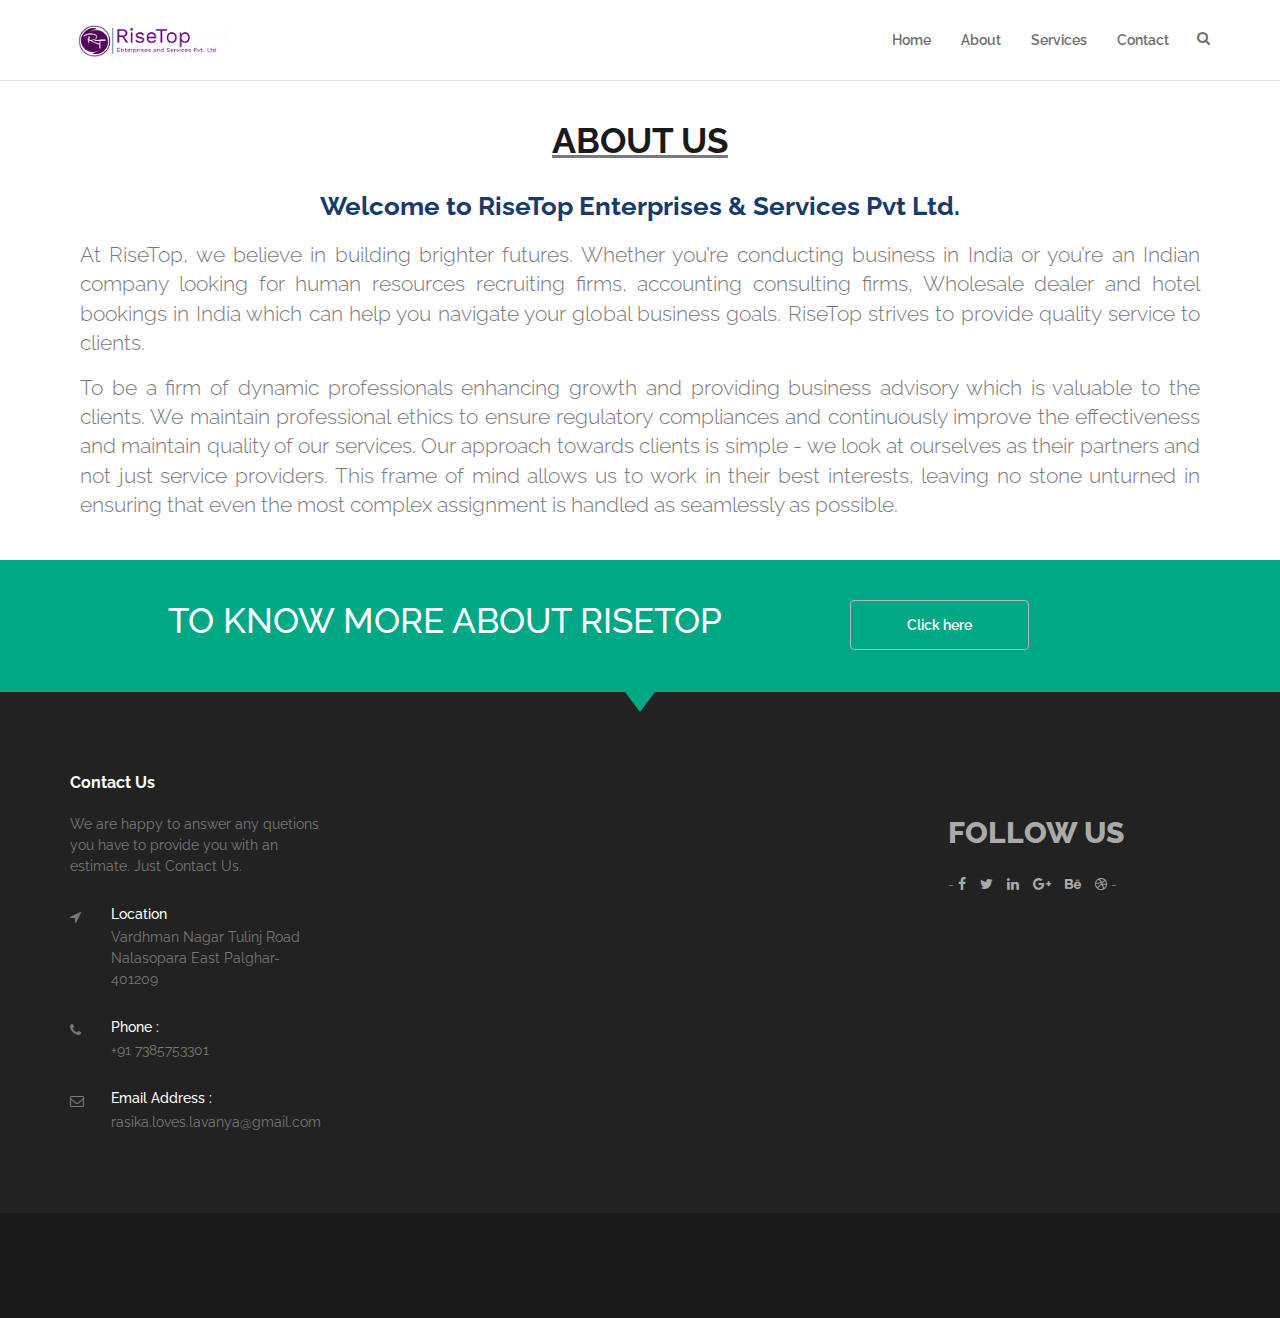
==== commit 8e5b3119: "Hr page and about update" ====
--- a/about.html
+++ b/about.html
@@ -1,5 +1,6 @@
 <!DOCTYPE html>
 <html lang="en">
+
 <head>
     <meta charset="UTF-8">
     <meta http-equiv="X-UA-Compatible" content="IE=edge">
@@ -44,226 +45,242 @@
 
     <script src="asset/js/vendor/modernizr-2.8.3-respond-1.4.2.min.js"></script>
 </head>
+
 <body>
-    
-<div class="culmn">
-    
-    <nav class="navbar navbar-default bootsnav navbar-fixed">
-     
-        <!-- Start Top Search -->
-        <div class="top-search">
+
+    <div class="culmn">
+
+        <nav class="navbar navbar-default bootsnav navbar-fixed">
+
+            <!-- Start Top Search -->
+            <div class="top-search">
+                <div class="container">
+                    <div class="input-group">
+                        <span class="input-group-addon"><i class="fa fa-search"></i></span>
+                        <input type="text" class="form-control" placeholder="Search">
+                        <span class="input-group-addon close-search"><i class="fa fa-times"></i></span>
+                    </div>
+                </div>
+            </div>
+            <!-- End Top Search -->
+
+
             <div class="container">
-                <div class="input-group">
-                    <span class="input-group-addon"><i class="fa fa-search"></i></span>
-                    <input type="text" class="form-control" placeholder="Search">
-                    <span class="input-group-addon close-search"><i class="fa fa-times"></i></span>
-                </div>
-            </div>
-        </div>
-        <!-- End Top Search -->
-
-
+                <div class="attr-nav">
+                    <ul>
+                        <li class="search"><a href="#"><i class="fa fa-search"></i></a></li>
+                    </ul>
+                </div>
+
+                <!-- Start Header Navigation -->
+                <div class="navbar-header">
+                    <button type="button" class="navbar-toggle" data-toggle="collapse" data-target="#navbar-menu">
+                        <i class="fa fa-bars"></i>
+                    </button>
+                    <a class="navbar-brand" href="index.html">
+                        <img src="asset/images/logo2.png" class="logo position-static" alt="">
+                        <!--<img src="asset/images/footer-logo.png" class="logo logo-scrolled" alt="">-->
+                    </a>
+
+                </div>
+                <!-- End Header Navigation -->
+
+                <!-- navbar menu -->
+                <div class="collapse navbar-collapse" id="navbar-menu">
+                    <ul class="nav navbar-nav navbar-right">
+                        <li><a href="index.html">Home</a></li>
+                        <li><a href="#about">About</a></li>
+                        <li class="nav-item pr-lg-2 dropdown ">
+                            <a class="nav-link dropbtn" href="#product">Services</a>
+                            <div class="dropdown-menu">
+                                <a href="Services/HR.html" class="dropdown-item">HR firm</a>
+                                <a href="Services/Account.html" class="dropdown-item">Accounts</a>
+                                <a href="Services/Wholesale.html" class="dropdown-item">WholeSales</a>
+                                <a href="Services/HotelBook.html" class="dropdown-item">Hotel Booking</a>
+
+                            </div>
+                        </li>
+                        <!-- <li><a href="#work">Portfolio</a></li>
+                    <li><a href="#test">Blog</a></li> -->
+                        <li><a href="#contact">Contact</a></li>
+                    </ul>
+                </div><!-- /.navbar-collapse -->
+            </div>
+
+        </nav>
+
+    </div>
+    <br><br><br><br><br><br>
+    <!------------------------------------  ======= About Section ======= ------------------------------------------------>
+    <section id="about" class="about">
         <div class="container">
-            <div class="attr-nav">
-                <ul>
-                    <li class="search"><a href="#"><i class="fa fa-search"></i></a></li>
-                </ul>
-            </div>
-
-            <!-- Start Header Navigation -->
-            <div class="navbar-header">
-                <button type="button" class="navbar-toggle" data-toggle="collapse" data-target="#navbar-menu">
-                    <i class="fa fa-bars"></i>
-                </button>
-                <a class="navbar-brand" href="#brand">
-                    <img src="asset/images/logo2.png" class="logo position-static" alt="">
-                    <!--<img src="asset/images/footer-logo.png" class="logo logo-scrolled" alt="">-->
-                </a>
-
-            </div>
-            <!-- End Header Navigation -->
-
-            <!-- navbar menu -->
-            <div class="collapse navbar-collapse" id="navbar-menu">
-                <ul class="nav navbar-nav navbar-right">
-                    <li><a href="index.html">Home</a></li>
-                    <li><a href="#about">About</a></li>
-                    <li class="nav-item pr-lg-2 dropdown ">
-                        <a class="nav-link dropbtn" href="#product" >Services</a>
-                        <div class="dropdown-menu">
-                            <a href="#" class="dropdown-item">HR firm</a>
-                            <a href="#" class="dropdown-item">Accounts</a>
-                            <a href="#" class="dropdown-item">WholeSales</a>
-                            <a href="#" class="dropdown-item">Hotel Booking</a>
-            
-                          </div>
-                      </li>
-                    <!-- <li><a href="#work">Portfolio</a></li>
-                    <li><a href="#test">Blog</a></li> -->
-                    <li><a href="#contact">Contact</a></li>
-                </ul>
-            </div><!-- /.navbar-collapse -->
-        </div>
-
-    </nav>
-
-</div>
-<br><br><br><br><br><br>
- <!------------------------------------  ======= About Section ======= ------------------------------------------------>
- <section id="about" class="about">
-    <div class="container">
-  
-      <div class="section-title text-center">
-       <u> <h2>About</h2></u>
-       
-      </div> <br>
-  
-      <div class="row text-center">
-        <!-- <div class="col-lg-4" data-aos="fade-right">
+
+            <div class="section-title text-center">
+                <u>
+                    <h2><strong>ABOUT US</strong></h2>
+                </u>
+
+            </div> <br>
+
+            <div class="text-center">
+                <!-- <div class="col-lg-4" data-aos="fade-right">
           <img src="assets/img/profile-img2.jpeg" class="img-fluid" alt="">
         </div> -->
-        <div class="pt-4 pt-lg-0 content" data-aos="fade-left">
-            
-          <h3>Welcome to RiseTop Enterprises & Services Pvt Ltd.</h3>
-          <p >
-            At RiseTop, we believe in building brighter futures. 
-            Whether you’re conducting business in India or you’re an Indian company looking for human resources recruiting firms, accounting consulting firms, Wholesale dealer and hotel bookings in India which can help you navigate your global business goals. 
-            RiseTop strives to provide quality service to clients.
-            To be a firm of dynamic professionals enhancing growth and providing business advisory which is valuable to the clients.
-            We maintain professional ethics to ensure regulatory compliances and continuously improve the effectiveness and maintain quality of our services.
-             Our approach towards clients is simple - we look at ourselves as their partners and not just service providers. This frame of mind allows us to work in their best interests, leaving no stone unturned in ensuring that even the most complex assignment is handled as seamlessly as possible.
-            
-          </p>
-          
-         
-    
-          
-        </div>
-      </div>
-  
-    </div>
-  </section><!-- End About Section -->
-  <br>
-<!------------------------------------------------------------------- Call to  action section ------------------------------------------->
-<section id="action" class="action bg-primary roomy-40">
-    <div class="container">
-        <div class="row">
-            <div class="maine_action">
-                <div class="col-md-8">
-                    <div class="action_item text-center">
-                        <h2 class="text-white text-uppercase">To know more about RiseTop</h2>
+                <div class="pt-4 pt-lg-0 mb-3 content" data-aos="fade-left">
+
+                    <h3 class="mb-3">Welcome to RiseTop Enterprises & Services Pvt Ltd.</h3>
+                    <p class="mb-2 lead text-left context-para">
+                        At RiseTop, we believe in building brighter futures.
+                        Whether you’re conducting business in India or you’re an Indian company looking for human
+                        resources recruiting firms, accounting consulting firms, Wholesale dealer and hotel bookings in
+                        India which can help you navigate your global business goals.
+                        RiseTop strives to provide quality service to clients.
+                    </p>
+                    <p class="mb-2 lead text-left context-para">
+                        To be a firm of dynamic professionals enhancing growth and providing business advisory which is
+                        valuable to the clients.
+                        We maintain professional ethics to ensure regulatory compliances and continuously improve the
+                        effectiveness and maintain quality of our services.
+                        Our approach towards clients is simple - we look at ourselves as their partners and not just
+                        service providers. This frame of mind allows us to work in their best interests, leaving no
+                        stone unturned in ensuring that even the most complex assignment is handled as seamlessly as
+                        possible.
+
+                    </p>
+
+
+
+
+                </div>
+            </div>
+
+        </div>
+    </section><!-- End About Section -->
+    <br>
+    <!------------------------------------------------------------------- Call to  action section ------------------------------------------->
+    <section id="action" class="action bg-primary roomy-40">
+        <div class="container">
+            <div class="row">
+                <div class="maine_action">
+                    <div class="col-md-8">
+                        <div class="action_item text-center">
+                            <h2 class="text-white text-uppercase">To know more about RiseTop</h2>
+                        </div>
                     </div>
-                </div>
-                <div class="col-md-4">
-                    <div class="action_btn text-left sm-text-center">
-                        <a href="#contact" class="btn btn-default">Click here</a>
+                    <div class="col-md-4">
+                        <div class="action_btn text-left sm-text-center">
+                            <a href="#contact" class="btn btn-default">Click here</a>
+                        </div>
                     </div>
                 </div>
             </div>
         </div>
-    </div>
-</section>
-
-
-
-
-<footer id="contact" class="footer action-lage bg-black p-top-80">
-    <!--<div class="action-lage"></div>-->
-    <div class="container">
-        <div class="row">
-            <div class="widget_area">
-                <div class="col-md-3">
-                    <div class="widget_item widget_about">
-                        <h5 class="text-white">Contact Us</h5>
-                        <p class="m-top-20">We are happy to answer any quetions you have to provide you with an estimate. Just Contact Us.
-                           </p>
-                        <div class="widget_ab_item m-top-30">
-                            <div class="item_icon"><i class="fa fa-location-arrow"></i></div>
-                            <div class="widget_ab_item_text">
-                                <h6 class="text-white">Location</h6>
-                                <p>
-                                    Vardhman Nagar Tulinj Road Nalasopara East Palghar-401209</p>
-                            </div>
-                        </div>
-                        <div class="widget_ab_item m-top-30">
-                            <div class="item_icon"><i class="fa fa-phone"></i></div>
-                            <div class="widget_ab_item_text">
-                                <h6 class="text-white">Phone :</h6>
-                                <p>+91 7385753301</p>
-                            </div>
-                        </div>
-                        <div class="widget_ab_item m-top-30">
-                            <div class="item_icon"><i class="fa fa-envelope-o"></i></div>
-                            <div class="widget_ab_item_text">
-                                <h6 class="text-white">Email Address :</h6>
-                                <p>rasika.loves.lavanya@gmail.com</p>
-                            </div>
-                        </div>
-                    </div><!-- End off widget item -->
-                </div><!-- End off col-md-3 -->
-
-                <div class="col-md-6">
-                    <div class="widget_item widget_latest sm-m-top-50"><iframe src="https://www.google.com/maps/embed?pb=!1m18!1m12!1m3!1d3762.7673529782305!2d72.8219539147025!3d19.422455446038303!2m3!1f0!2f0!3f0!3m2!1i1024!2i768!4f13.1!3m3!1m2!1s0x3be7a941a5e8c55d%3A0x70ac1870ace55e99!2sTulinj%20Rd%20%26%20Vardhaman%20Nagar%20Rd%2C%20Damodar%20Nagar%2C%20Nalasopara%20East%2C%20Nala%20Sopara%2C%20Maharashtra%20401209!5e0!3m2!1sen!2sin!4v1626416093108!5m2!1sen!2sin" width="500" height="350" style="border:0;" allowfullscreen="" loading="lazy"></iframe>
-                    </div><!-- End off widget item -->
-                </div><!-- End off col-md-3 -->
-
-
-                <div class="col-md-3">
-                    <div class="widget_item widget_newsletter sm-m-top-50">
-                        
-                        <div class="widget_brand m-top-40">
-                            <a href="" class="text-uppercase">Follow us</a>
-                            <!-- <p>Lorem ipsum dolor sit amet consec tetur 
+    </section>
+
+
+
+
+    <footer id="contact" class="footer action-lage bg-black p-top-80">
+        <!--<div class="action-lage"></div>-->
+        <div class="container">
+            <div class="row">
+                <div class="widget_area">
+                    <div class="col-md-3">
+                        <div class="widget_item widget_about">
+                            <h5 class="text-white">Contact Us</h5>
+                            <p class="m-top-20">We are happy to answer any quetions you have to provide you with an
+                                estimate. Just Contact Us.
+                            </p>
+                            <div class="widget_ab_item m-top-30">
+                                <div class="item_icon"><i class="fa fa-location-arrow"></i></div>
+                                <div class="widget_ab_item_text">
+                                    <h6 class="text-white">Location</h6>
+                                    <p>
+                                        Vardhman Nagar Tulinj Road Nalasopara East Palghar-401209</p>
+                                </div>
+                            </div>
+                            <div class="widget_ab_item m-top-30">
+                                <div class="item_icon"><i class="fa fa-phone"></i></div>
+                                <div class="widget_ab_item_text">
+                                    <h6 class="text-white">Phone :</h6>
+                                    <p>+91 7385753301</p>
+                                </div>
+                            </div>
+                            <div class="widget_ab_item m-top-30">
+                                <div class="item_icon"><i class="fa fa-envelope-o"></i></div>
+                                <div class="widget_ab_item_text">
+                                    <h6 class="text-white">Email Address :</h6>
+                                    <p>rasika.loves.lavanya@gmail.com</p>
+                                </div>
+                            </div>
+                        </div><!-- End off widget item -->
+                    </div><!-- End off col-md-3 -->
+
+                    <div class="col-md-6">
+                        <div class="widget_item widget_latest sm-m-top-50"><iframe
+                                src="https://www.google.com/maps/embed?pb=!1m18!1m12!1m3!1d3762.7673529782305!2d72.8219539147025!3d19.422455446038303!2m3!1f0!2f0!3f0!3m2!1i1024!2i768!4f13.1!3m3!1m2!1s0x3be7a941a5e8c55d%3A0x70ac1870ace55e99!2sTulinj%20Rd%20%26%20Vardhaman%20Nagar%20Rd%2C%20Damodar%20Nagar%2C%20Nalasopara%20East%2C%20Nala%20Sopara%2C%20Maharashtra%20401209!5e0!3m2!1sen!2sin!4v1626416093108!5m2!1sen!2sin"
+                                width="500" height="350" style="border:0;" allowfullscreen="" loading="lazy"></iframe>
+                        </div><!-- End off widget item -->
+                    </div><!-- End off col-md-3 -->
+
+
+                    <div class="col-md-3">
+                        <div class="widget_item widget_newsletter sm-m-top-50">
+
+                            <div class="widget_brand m-top-40">
+                                <a href="" class="text-uppercase">Follow us</a>
+                                <!-- <p>Lorem ipsum dolor sit amet consec tetur 
                                 adipiscing elit nulla aliquet pretium nisi in</p> -->
-                        </div>
-                        <ul class="list-inline m-top-20">
-                            <li>- <a href=""><i class="fa fa-facebook"></i></a></li>
-                            <li><a href=""><i class="fa fa-twitter"></i></a></li>
-                            <li><a href=""><i class="fa fa-linkedin"></i></a></li>
-                            <li><a href=""><i class="fa fa-google-plus"></i></a></li>
-                            <li><a href=""><i class="fa fa-behance"></i></a></li>
-                            <li><a href=""><i class="fa fa-dribbble"></i></a> - </li>
-                        </ul>
-
-                    </div><!-- End off widget item -->
-                </div><!-- End off col-md-3 -->
-            </div>
-        </div>
-    </div>
-    <div class="main_footer fix bg-mega text-center p-top-40 p-bottom-30 m-top-80">
-        <div class="col-md-12">
-            <p class="wow fadeInRight" data-wow-duration="1s">
-               
-               Copyright &copy; RiseTop Enterprises & Services Pvt Ltd.
-               <br> 2021. All Rights Reserved
-            </p>
-        </div>
-
-
-    </div>
-</footer>
-
-
-
-
-
-      <!-- JS includes -->
-
-      <script src="asset/js/vendor/jquery-1.11.2.min.js"></script>
-      <script src="asset/js/vendor/bootstrap.min.js"></script>
-  
-      <script src="asset/js/owl.carousel.min.js"></script>
-      <script src="asset/js/jquery.magnific-popup.js"></script>
-      <script src="asset/js/jquery.easing.1.3.js"></script>
-      <script src="asset/css/slick/slick.js"></script>
-      <script src="asset/css/slick/slick.min.js"></script>
-      <script src="asset/js/jquery.collapse.js"></script>
-      <script src="asset/js/bootsnav.js"></script>
-      
-   
-  
-  
-      <script src="asset/js/plugins.js"></script>
-      <script src="asset/js/main.js"></script>
+                            </div>
+                            <ul class="list-inline m-top-20">
+                                <li>- <a href=""><i class="fa fa-facebook"></i></a></li>
+                                <li><a href=""><i class="fa fa-twitter"></i></a></li>
+                                <li><a href=""><i class="fa fa-linkedin"></i></a></li>
+                                <li><a href=""><i class="fa fa-google-plus"></i></a></li>
+                                <li><a href=""><i class="fa fa-behance"></i></a></li>
+                                <li><a href=""><i class="fa fa-dribbble"></i></a> - </li>
+                            </ul>
+
+                        </div><!-- End off widget item -->
+                    </div><!-- End off col-md-3 -->
+                </div>
+            </div>
+        </div>
+        <div class="main_footer fix bg-mega text-center p-top-40 p-bottom-30 m-top-80">
+            <div class="col-md-12">
+                <p class="wow fadeInRight" data-wow-duration="1s">
+
+                    Copyright &copy; RiseTop Enterprises & Services Pvt Ltd.
+                    <br> 2021. All Rights Reserved
+                </p>
+            </div>
+
+
+        </div>
+    </footer>
+
+
+
+
+
+    <!-- JS includes -->
+
+    <script src="asset/js/vendor/jquery-1.11.2.min.js"></script>
+    <script src="asset/js/vendor/bootstrap.min.js"></script>
+
+    <script src="asset/js/owl.carousel.min.js"></script>
+    <script src="asset/js/jquery.magnific-popup.js"></script>
+    <script src="asset/js/jquery.easing.1.3.js"></script>
+    <script src="asset/css/slick/slick.js"></script>
+    <script src="asset/css/slick/slick.min.js"></script>
+    <script src="asset/js/jquery.collapse.js"></script>
+    <script src="asset/js/bootsnav.js"></script>
+
+
+
+
+    <script src="asset/js/plugins.js"></script>
+    <script src="asset/js/main.js"></script>
 </body>
+
 </html>--- a/asset/css/mystyle.css
+++ b/asset/css/mystyle.css
@@ -35,4 +35,121 @@
     font-size: 0.89rem;
     padding: 10px 20px;
     margin: 10px 0px 0px 0px;
-  }+  }
+
+
+  .mb-1{
+    margin-bottom: 10px;
+  }
+
+  .mb-2{
+    margin-bottom: 15px;
+  }
+
+  .mb-3{
+    margin-bottom: 20px;
+  }
+  .mb-4{
+    margin-bottom: 25px;
+  }
+
+  .mt-1{
+    margin-top: 10px;
+  }
+
+  .mt-2{
+    margin-top: 15px;
+  }
+
+  .mt-3{
+    margin-top: 20px;
+  }
+  .mt-4{
+    margin-top: 25px;
+  }
+
+
+  /* common fonts */
+
+  .context-para{
+    text-align: justify;
+    padding: 0 10px;
+  }
+  
+  .Hr-headimg{
+    height: 550px;
+    position: relative;
+  }
+
+  .HR-slogan{
+    position: absolute;
+    bottom: 60px;
+    left: 158px;
+  }
+
+  .HR-slogan > strong{
+    font-size: 40px;
+    color: ivory;
+  }
+  .img-respo{
+    width: 100%;
+    height: inherit;
+  }
+
+  .img-hrinfo{
+    width: 300px;
+    float: left;
+    padding-right: 15px;
+  }
+  /*Accounts page*/
+
+  /*Main page*/
+
+  .mains-account{
+    margin-top:105px;
+  }
+
+  .service_abt{
+    margin-top: 150px;
+    font-size: 24px;
+    line-height: inherit;
+    font-weight: bold;
+    color: #7937c3;
+  }
+  .main-promo{
+    margin-bottom: 30px;
+  }
+
+  .six-box{
+    margin-bottom: 25px;
+  }
+
+  .content-box{
+    padding: 15px;
+    display: flex;
+    flex-direction: column;
+    justify-content: center;
+    align-items: center;
+    border: 2px solid #eae1e1;
+    background-color: #eae1e1;
+    height: 350px;
+    margin-bottom: 25px;
+  }
+
+  .icons-cont{
+    font-size: 50px;
+    margin-bottom: 10px;
+  }
+
+  .content-para{
+    word-break: break-all;
+    font-size: 18px;
+  }
+  .title-service{
+    display: flex;
+    justify-content: center;
+    align-items: center;
+  }
+
+
+  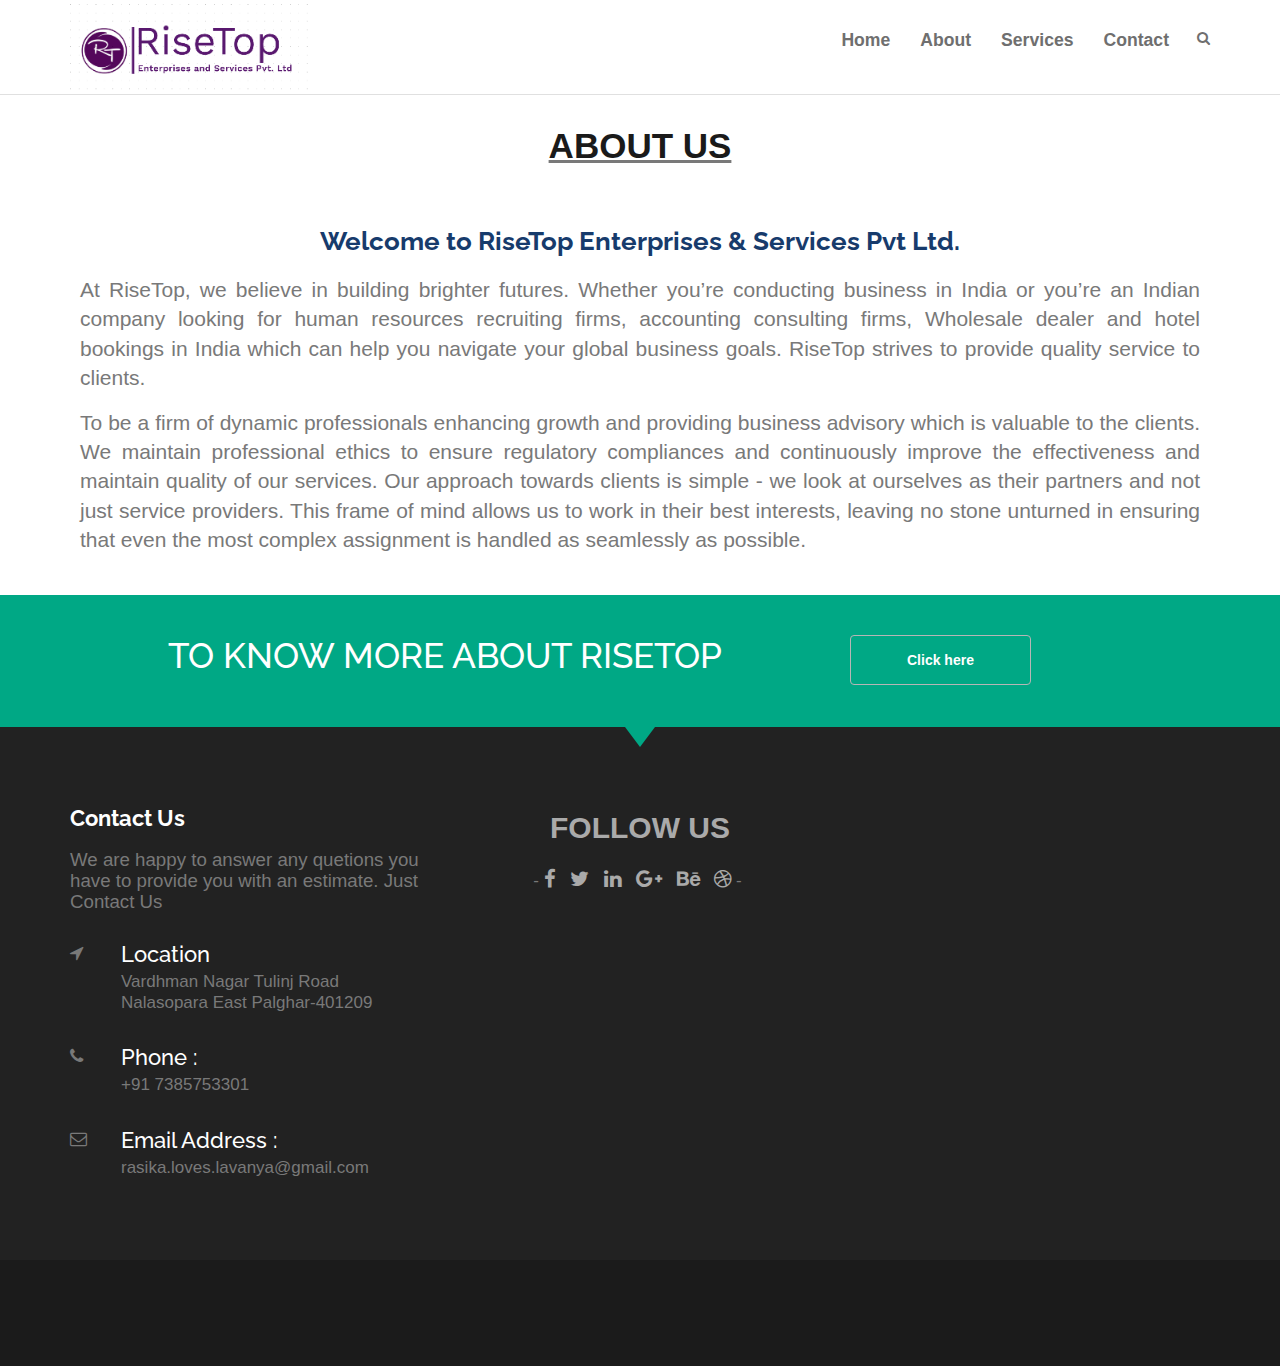
==== commit 3801745c: "Nav and foot changes" ====
--- a/about.html
+++ b/about.html
@@ -51,7 +51,6 @@
     <div class="culmn">
 
         <nav class="navbar navbar-default bootsnav navbar-fixed">
-
             <!-- Start Top Search -->
             <div class="top-search">
                 <div class="container">
@@ -77,31 +76,32 @@
                     <button type="button" class="navbar-toggle" data-toggle="collapse" data-target="#navbar-menu">
                         <i class="fa fa-bars"></i>
                     </button>
-                    <a class="navbar-brand" href="index.html">
-                        <img src="asset/images/logo2.png" class="logo position-static" alt="">
+
+
+                </div>
+                <!-- End Header Navigation -->
+
+                <!-- navbar menu -->
+                <div class="collapse navbar-collapse" id="navbar-menu">
+                    <a class="navbar-brand nav-logo" href="index.html">
+                        <img src="asset/images/risetop.png" class="logo position-static" alt="">
                         <!--<img src="asset/images/footer-logo.png" class="logo logo-scrolled" alt="">-->
                     </a>
-
-                </div>
-                <!-- End Header Navigation -->
-
-                <!-- navbar menu -->
-                <div class="collapse navbar-collapse" id="navbar-menu">
-                    <ul class="nav navbar-nav navbar-right">
+                    <ul class="nav navbar-nav navbar-right right-sidebar">
                         <li><a href="index.html">Home</a></li>
-                        <li><a href="#about">About</a></li>
+                        <li><a href="about.html">About</a></li>
                         <li class="nav-item pr-lg-2 dropdown ">
                             <a class="nav-link dropbtn" href="#product">Services</a>
                             <div class="dropdown-menu">
-                                <a href="Services/HR.html" class="dropdown-item">HR firm</a>
-                                <a href="Services/Account.html" class="dropdown-item">Accounts</a>
-                                <a href="Services/Wholesale.html" class="dropdown-item">WholeSales</a>
-                                <a href="Services/HotelBook.html" class="dropdown-item">Hotel Booking</a>
+                                <a href="Services/HR.html" class="dropdown-item">HR Recruitment firm</a>
+                                <a href="Services/Account.html" class="dropdown-item">Accounting</a>
+                                <a href="Services/Wholesale.html" class="dropdown-item">WholeSales Dealer</a>
+                                <a href="Services/HotelBook.html" class="dropdown-item">Hotel Bookings</a>
 
                             </div>
                         </li>
                         <!-- <li><a href="#work">Portfolio</a></li>
-                    <li><a href="#test">Blog</a></li> -->
+                        <li><a href="#test">Blog</a></li> -->
                         <li><a href="#contact">Contact</a></li>
                     </ul>
                 </div><!-- /.navbar-collapse -->
@@ -110,73 +110,78 @@
         </nav>
 
     </div>
-    <br><br><br><br><br><br>
-    <!------------------------------------  ======= About Section ======= ------------------------------------------------>
-    <section id="about" class="about">
-        <div class="container">
-
-            <div class="section-title text-center">
-                <u>
-                    <h2><strong>ABOUT US</strong></h2>
-                </u>
-
-            </div> <br>
-
-            <div class="text-center">
-                <!-- <div class="col-lg-4" data-aos="fade-right">
+
+
+    <main class="mains-account">
+        <!------------------------------------  ======= About Section ======= ------------------------------------------------>
+        <section id="about" class="about pt-4">
+            <div class="container">
+
+                <div class="section-title text-center">
+                    <u>
+                        <h2><strong>ABOUT US</strong></h2>
+                    </u>
+
+                </div> <br>
+
+                <div class="text-center">
+                    <!-- <div class="col-lg-4" data-aos="fade-right">
           <img src="assets/img/profile-img2.jpeg" class="img-fluid" alt="">
         </div> -->
-                <div class="pt-4 pt-lg-0 mb-3 content" data-aos="fade-left">
-
-                    <h3 class="mb-3">Welcome to RiseTop Enterprises & Services Pvt Ltd.</h3>
-                    <p class="mb-2 lead text-left context-para">
-                        At RiseTop, we believe in building brighter futures.
-                        Whether you’re conducting business in India or you’re an Indian company looking for human
-                        resources recruiting firms, accounting consulting firms, Wholesale dealer and hotel bookings in
-                        India which can help you navigate your global business goals.
-                        RiseTop strives to provide quality service to clients.
-                    </p>
-                    <p class="mb-2 lead text-left context-para">
-                        To be a firm of dynamic professionals enhancing growth and providing business advisory which is
-                        valuable to the clients.
-                        We maintain professional ethics to ensure regulatory compliances and continuously improve the
-                        effectiveness and maintain quality of our services.
-                        Our approach towards clients is simple - we look at ourselves as their partners and not just
-                        service providers. This frame of mind allows us to work in their best interests, leaving no
-                        stone unturned in ensuring that even the most complex assignment is handled as seamlessly as
-                        possible.
-
-                    </p>
-
-
-
-
-                </div>
-            </div>
-
-        </div>
-    </section><!-- End About Section -->
-    <br>
-    <!------------------------------------------------------------------- Call to  action section ------------------------------------------->
-    <section id="action" class="action bg-primary roomy-40">
-        <div class="container">
-            <div class="row">
-                <div class="maine_action">
-                    <div class="col-md-8">
-                        <div class="action_item text-center">
-                            <h2 class="text-white text-uppercase">To know more about RiseTop</h2>
+                    <div class="pt-4 pt-lg-0 mb-3 content" data-aos="fade-left">
+
+                        <h3 class="mb-3">Welcome to RiseTop Enterprises & Services Pvt Ltd.</h3>
+                        <p class="mb-2 lead text-left context-para">
+                            At RiseTop, we believe in building brighter futures.
+                            Whether you’re conducting business in India or you’re an Indian company looking for human
+                            resources recruiting firms, accounting consulting firms, Wholesale dealer and hotel bookings
+                            in
+                            India which can help you navigate your global business goals.
+                            RiseTop strives to provide quality service to clients.
+                        </p>
+                        <p class="mb-2 lead text-left context-para">
+                            To be a firm of dynamic professionals enhancing growth and providing business advisory which
+                            is
+                            valuable to the clients.
+                            We maintain professional ethics to ensure regulatory compliances and continuously improve
+                            the
+                            effectiveness and maintain quality of our services.
+                            Our approach towards clients is simple - we look at ourselves as their partners and not just
+                            service providers. This frame of mind allows us to work in their best interests, leaving no
+                            stone unturned in ensuring that even the most complex assignment is handled as seamlessly as
+                            possible.
+
+                        </p>
+
+
+
+
+                    </div>
+                </div>
+
+            </div>
+        </section><!-- End About Section -->
+        <br>
+        <!------------------------------------------------------------------- Call to  action section ------------------------------------------->
+        <section id="action" class="action bg-primary roomy-40">
+            <div class="container">
+                <div class="row">
+                    <div class="maine_action">
+                        <div class="col-md-8">
+                            <div class="action_item text-center">
+                                <h2 class="text-white text-uppercase">To know more about RiseTop</h2>
+                            </div>
+                        </div>
+                        <div class="col-md-4">
+                            <div class="action_btn text-left sm-text-center">
+                                <a href="#contact" class="btn btn-default">Click here</a>
+                            </div>
                         </div>
                     </div>
-                    <div class="col-md-4">
-                        <div class="action_btn text-left sm-text-center">
-                            <a href="#contact" class="btn btn-default">Click here</a>
-                        </div>
-                    </div>
-                </div>
-            </div>
-        </div>
-    </section>
-
+                </div>
+            </div>
+        </section>
+    </main>
 
 
 
@@ -185,12 +190,11 @@
         <div class="container">
             <div class="row">
                 <div class="widget_area">
-                    <div class="col-md-3">
+                    <div class="col-md-4">
                         <div class="widget_item widget_about">
                             <h5 class="text-white">Contact Us</h5>
                             <p class="m-top-20">We are happy to answer any quetions you have to provide you with an
-                                estimate. Just Contact Us.
-                            </p>
+                                estimate. Just Contact Us</p>
                             <div class="widget_ab_item m-top-30">
                                 <div class="item_icon"><i class="fa fa-location-arrow"></i></div>
                                 <div class="widget_ab_item_text">
@@ -216,21 +220,13 @@
                         </div><!-- End off widget item -->
                     </div><!-- End off col-md-3 -->
 
-                    <div class="col-md-6">
-                        <div class="widget_item widget_latest sm-m-top-50"><iframe
-                                src="https://www.google.com/maps/embed?pb=!1m18!1m12!1m3!1d3762.7673529782305!2d72.8219539147025!3d19.422455446038303!2m3!1f0!2f0!3f0!3m2!1i1024!2i768!4f13.1!3m3!1m2!1s0x3be7a941a5e8c55d%3A0x70ac1870ace55e99!2sTulinj%20Rd%20%26%20Vardhaman%20Nagar%20Rd%2C%20Damodar%20Nagar%2C%20Nalasopara%20East%2C%20Nala%20Sopara%2C%20Maharashtra%20401209!5e0!3m2!1sen!2sin!4v1626416093108!5m2!1sen!2sin"
-                                width="500" height="350" style="border:0;" allowfullscreen="" loading="lazy"></iframe>
-                        </div><!-- End off widget item -->
-                    </div><!-- End off col-md-3 -->
-
-
-                    <div class="col-md-3">
-                        <div class="widget_item widget_newsletter sm-m-top-50">
-
-                            <div class="widget_brand m-top-40">
+                    <div class="col-md-4">
+                        <div class="widget_item widget_newsletter widget sm-m-top-50">
+
+                            <div class="widget_brand">
                                 <a href="" class="text-uppercase">Follow us</a>
                                 <!-- <p>Lorem ipsum dolor sit amet consec tetur 
-                                adipiscing elit nulla aliquet pretium nisi in</p> -->
+                                    adipiscing elit nulla aliquet pretium nisi in</p> -->
                             </div>
                             <ul class="list-inline m-top-20">
                                 <li>- <a href=""><i class="fa fa-facebook"></i></a></li>
@@ -243,6 +239,15 @@
 
                         </div><!-- End off widget item -->
                     </div><!-- End off col-md-3 -->
+                    <div class="col-md-4">
+                        <div class="widget_item widget_latest sm-m-top-50"><iframe
+                                src="https://www.google.com/maps/embed?pb=!1m18!1m12!1m3!1d3762.7673529782305!2d72.8219539147025!3d19.422455446038303!2m3!1f0!2f0!3f0!3m2!1i1024!2i768!4f13.1!3m3!1m2!1s0x3be7a941a5e8c55d%3A0x70ac1870ace55e99!2sTulinj%20Rd%20%26%20Vardhaman%20Nagar%20Rd%2C%20Damodar%20Nagar%2C%20Nalasopara%20East%2C%20Nala%20Sopara%2C%20Maharashtra%20401209!5e0!3m2!1sen!2sin!4v1626416093108!5m2!1sen!2sin"
+                                width="500" height="350" style="border:0;" allowfullscreen="" loading="lazy"></iframe>
+                        </div><!-- End off widget item -->
+                    </div><!-- End off col-md-3 -->
+
+
+
                 </div>
             </div>
         </div>
--- a/asset/css/style.css
+++ b/asset/css/style.css
@@ -21,6 +21,10 @@
 /* ==========================================================================
    Author's custom styles
    ========================================================================== */
+
+   *{
+    font-family: 'Lato', sans-serif;
+  }
 html,
 body {
     font-size: 14px;
--- a/asset/css/mystyle.css
+++ b/asset/css/mystyle.css
@@ -1,3 +1,76 @@
+/*global*/
+
+body{ font-family: 'Open Sans', sans-serif; }
+.clearfix{  overflow: auto;}
+.mb-1{margin-bottom: 10px;}
+.mb-2{margin-bottom: 15px;}
+.mb-3{margin-bottom: 20px;}
+.mb-4{margin-bottom: 25px;}
+.mb-4{margin-bottom: 30px;}
+
+.mt-1{margin-top: 10px;}
+.mt-2{margin-top: 15px;}
+.mt-3{margin-top: 20px;}
+.mt-4{margin-top: 25px;}
+.mt-4{margin-top: 30px;}
+
+.mr-1{margin-right: 10px;}
+.mr-2{margin-right: 15px;}
+.mr-3{margin-right: 20px;}
+.mr-4{margin-right: 25px;}
+.mr-4{margin-right: 30px;}
+
+.ml-1{margin-left: 10px;}
+.ml-2{margin-left: 15px;}
+.ml-3{margin-left: 20px;}
+.ml-4{margin-left: 25px;}
+.ml-4{margin-left: 30px;}
+
+.pb-1{padding-bottom: 10px;}
+.pb-2{padding-bottom: 15px;}
+.pb-3{padding-bottom: 20px;}
+.pb-4{padding-bottom: 25px;}
+.pb-4{padding-bottom: 30px;}
+
+.pt-1{padding-top: 10px;}
+.pt-2{padding-top: 15px;}
+.pt-3{padding-top: 20px;}
+.pt-4{padding-top: 25px;}
+.pt-4{padding-top: 30px;}
+
+.pr-1{padding-right: 10px;}
+.pr-2{padding-right: 15px;}
+.pr-3{padding-right: 20px;}
+.pr-4{padding-right: 25px;}
+.pr-4{padding-right: 30px;}
+
+.pl-1{padding-left: 10px;}
+.pl-2{padding-left: 15px;}
+.pl-3{padding-left: 20px;}
+.pl-4{padding-left: 25px;}
+.pl-4{padding-left: 30px;}
+
+/*Navigation bar*/
+
+.nav-logo{
+  clear: none;
+  height: fit-content;
+  padding: 0px;
+}
+
+.right-sidebar{
+  font-size: 16px;
+}
+
+.right-sidebar > li > a{
+  font-size: 1.1em;
+}
+.right-sidebar  .dropdown-item{
+  font-size: 1.2em;
+}
+
+/*End of Navigation Bar*/
+
 /*drop down*/
 .dropdown-menu {
     display: none;
@@ -24,6 +97,15 @@
   /*end*/
 
 
+  /*Index-page-below carousal*/
+
+  .roomy-70{
+    font-size: 19px;
+  }
+
+  .roomy-70 >.col-md-4 > .features_item >.f_item_text > h3{ font-size: 1.2em;}
+  .roomy-70 >.col-md-4 > .features_item >.f_item_text > p { font-size: 1em;}
+
   .Img-service{
     width: 290px;
     height: 224px;
@@ -32,42 +114,35 @@
   .btn-read{
     background-color: #0179D6;
     border-radius: 26px;
-    font-size: 0.89rem;
-    padding: 10px 20px;
-    margin: 10px 0px 0px 0px;
-  }
-
-
-  .mb-1{
-    margin-bottom: 10px;
-  }
-
-  .mb-2{
-    margin-bottom: 15px;
-  }
-
-  .mb-3{
-    margin-bottom: 20px;
-  }
-  .mb-4{
-    margin-bottom: 25px;
-  }
-
-  .mt-1{
-    margin-top: 10px;
-  }
-
-  .mt-2{
-    margin-top: 15px;
-  }
-
-  .mt-3{
-    margin-top: 20px;
-  }
-  .mt-4{
-    margin-top: 25px;
-  }
-
+    font-size: 1.2rem;
+    padding: 10px 27px;
+    margin-top: auto;
+    max-width: 242px;
+    align-self: flex-start;
+  }
+
+  /*Main page about us*/
+
+  .cl-about{
+    font-size: 17px;
+  }
+
+  .cl-about > .content  h3{ font-size: 1.5em;}
+  .cl-about > .content  p {font-size: 1.2em; line-height: 1.4;}
+
+  /*End*/
+
+  /*Main Page product*/
+  .pro-row{
+    display: flex;
+  }
+  .port_item{
+    display: flex;
+    flex-direction: column;
+  }
+  .cm3{
+    display: flex;
+  }
 
   /* common fonts */
 
@@ -106,7 +181,7 @@
   /*Main page*/
 
   .mains-account{
-    margin-top:105px;
+    margin-top:95px;
   }
 
   .service_abt{
@@ -152,4 +227,27 @@
   }
 
 
-  +  
+
+
+  /**Footer**/
+
+  .widget{
+    text-align: center;
+  }
+  .widget_about{
+    font-size: 17px;
+  }
+
+  .widget_about > h5,h6{ font-size: 1.3em;}
+  .widget_about > p{
+    font-size: 1.1em;
+  }
+
+  .list-inline{
+    font-size: 17px;
+  }
+
+  .widget_newsletter li a i{
+    font-size: 1.2em;
+  }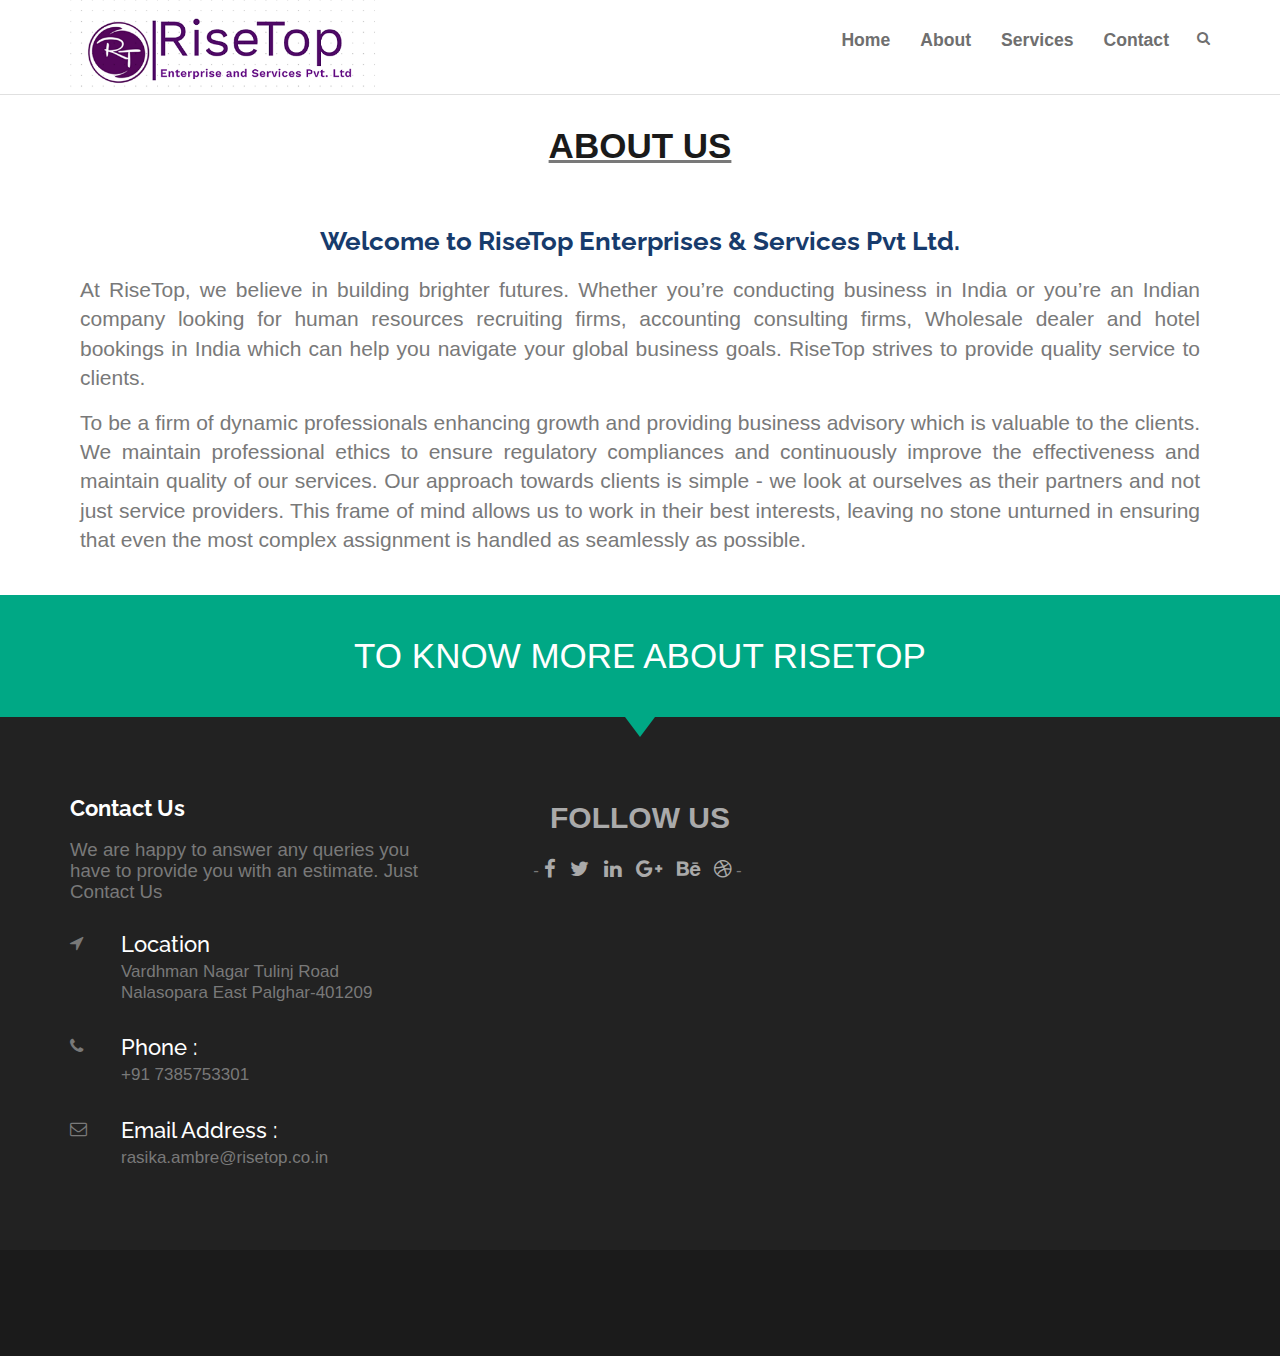
==== commit 551c1ae0: "Final" ====
--- a/about.html
+++ b/about.html
@@ -84,7 +84,7 @@
                 <!-- navbar menu -->
                 <div class="collapse navbar-collapse" id="navbar-menu">
                     <a class="navbar-brand nav-logo" href="index.html">
-                        <img src="asset/images/risetop.png" class="logo position-static" alt="">
+                        <img src="asset/images/logorise.png" class="logo position-static" alt="">
                         <!--<img src="asset/images/footer-logo.png" class="logo logo-scrolled" alt="">-->
                     </a>
                     <ul class="nav navbar-nav navbar-right right-sidebar">
@@ -167,16 +167,17 @@
             <div class="container">
                 <div class="row">
                     <div class="maine_action">
-                        <div class="col-md-8">
+                        <div class="col-md-12">
                             <div class="action_item text-center">
-                                <h2 class="text-white text-uppercase">To know more about RiseTop</h2>
+                                <h2 class="text-white text-uppercase mb-0">
+                                    <a href="#contact">To know more about RiseTop</a></h2>
                             </div>
                         </div>
-                        <div class="col-md-4">
+                        <!-- <div class="col-md-4">
                             <div class="action_btn text-left sm-text-center">
                                 <a href="#contact" class="btn btn-default">Click here</a>
                             </div>
-                        </div>
+                        </div> -->
                     </div>
                 </div>
             </div>
@@ -193,7 +194,7 @@
                     <div class="col-md-4">
                         <div class="widget_item widget_about">
                             <h5 class="text-white">Contact Us</h5>
-                            <p class="m-top-20">We are happy to answer any quetions you have to provide you with an
+                            <p class="m-top-20">We are happy to answer any queries you have to provide you with an
                                 estimate. Just Contact Us</p>
                             <div class="widget_ab_item m-top-30">
                                 <div class="item_icon"><i class="fa fa-location-arrow"></i></div>
@@ -214,7 +215,7 @@
                                 <div class="item_icon"><i class="fa fa-envelope-o"></i></div>
                                 <div class="widget_ab_item_text">
                                     <h6 class="text-white">Email Address :</h6>
-                                    <p>rasika.loves.lavanya@gmail.com</p>
+                                    <p>rasika.ambre@risetop.co.in</p>
                                 </div>
                             </div>
                         </div><!-- End off widget item -->
@@ -242,7 +243,7 @@
                     <div class="col-md-4">
                         <div class="widget_item widget_latest sm-m-top-50"><iframe
                                 src="https://www.google.com/maps/embed?pb=!1m18!1m12!1m3!1d3762.7673529782305!2d72.8219539147025!3d19.422455446038303!2m3!1f0!2f0!3f0!3m2!1i1024!2i768!4f13.1!3m3!1m2!1s0x3be7a941a5e8c55d%3A0x70ac1870ace55e99!2sTulinj%20Rd%20%26%20Vardhaman%20Nagar%20Rd%2C%20Damodar%20Nagar%2C%20Nalasopara%20East%2C%20Nala%20Sopara%2C%20Maharashtra%20401209!5e0!3m2!1sen!2sin!4v1626416093108!5m2!1sen!2sin"
-                                width="500" height="350" style="border:0;" allowfullscreen="" loading="lazy"></iframe>
+                                width="500" height="350" class="map" style="border:0;" allowfullscreen="" loading="lazy"></iframe>
                         </div><!-- End off widget item -->
                     </div><!-- End off col-md-3 -->
 
--- a/asset/css/style.css
+++ b/asset/css/style.css
@@ -839,7 +839,7 @@
 }
 .navbar-brand > img {
     display: block;
-    width: 80%;
+    width: 62%;
 }
 
 .navbar-callus li a{
--- a/asset/css/mystyle.css
+++ b/asset/css/mystyle.css
@@ -2,6 +2,7 @@
 
 body{ font-family: 'Open Sans', sans-serif; }
 .clearfix{  overflow: auto;}
+.mb-0{margin-bottom: 0px;}
 .mb-1{margin-bottom: 10px;}
 .mb-2{margin-bottom: 15px;}
 .mb-3{margin-bottom: 20px;}
@@ -50,6 +51,9 @@
 .pl-4{padding-left: 25px;}
 .pl-4{padding-left: 30px;}
 
+.text-justify {
+  text-align: justify;
+}
 /*Navigation bar*/
 
 .nav-logo{
@@ -107,8 +111,8 @@
   .roomy-70 >.col-md-4 > .features_item >.f_item_text > p { font-size: 1em;}
 
   .Img-service{
-    width: 290px;
-    height: 224px;
+    width: 800px !important;
+    height: 230px;
   }
 
   .btn-read{
@@ -126,7 +130,7 @@
   .cl-about{
     font-size: 17px;
   }
-
+  .cl-about > img{ font-size: 1.2em;}
   .cl-about > .content  h3{ font-size: 1.5em;}
   .cl-about > .content  p {font-size: 1.2em; line-height: 1.4;}
 
@@ -153,13 +157,14 @@
   
   .Hr-headimg{
     height: 550px;
+    font-size: 17px;
     position: relative;
   }
 
   .HR-slogan{
     position: absolute;
-    bottom: 60px;
-    left: 158px;
+    bottom: 0;
+    left: 280px;
   }
 
   .HR-slogan > strong{
@@ -168,7 +173,7 @@
   }
   .img-respo{
     width: 100%;
-    height: inherit;
+    height: fit-content;
   }
 
   .img-hrinfo{
@@ -184,6 +189,9 @@
     margin-top:95px;
   }
 
+  .mobileView{
+    display: none;
+  }
   .service_abt{
     margin-top: 150px;
     font-size: 24px;
@@ -195,10 +203,19 @@
     margin-bottom: 30px;
   }
 
+  .port_caption h6{
+    color: grey;
+  }
   .six-box{
     margin-bottom: 25px;
   }
 
+  .product{
+    background-color: #ececec;
+  }
+  .carousel-indicators{
+    bottom: -57px;
+  }
   .content-box{
     padding: 15px;
     display: flex;
@@ -207,13 +224,14 @@
     align-items: center;
     border: 2px solid #eae1e1;
     background-color: #eae1e1;
-    height: 350px;
+    height: 400px;
     margin-bottom: 25px;
   }
 
   .icons-cont{
     font-size: 50px;
     margin-bottom: 10px;
+    color: #571791;
   }
 
   .content-para{
@@ -226,8 +244,18 @@
     align-items: center;
   }
 
-
-  
+  /** Whole Sale**/
+
+  .img-whole{
+    width: 100%;
+    height: 400px;
+  }
+
+  /*End*/
+
+  .text-white a{ color: white;}
+  .text-white a:hover{ color: rgb(82, 129, 184);}
+
 
 
   /**Footer**/
@@ -250,4 +278,132 @@
 
   .widget_newsletter li a i{
     font-size: 1.2em;
-  }+  }
+
+
+  /**********************-------------Tablet view-----------**********/
+ 
+  
+  /**********************-------------Mobile view-----------**********/
+
+  @media  screen and (max-width: 768px) {
+    /*1 INDEX PAGE*/
+
+    /*Carousel*/
+
+    .mains-account {
+      margin-top: 56px;
+    }
+    /* /carousel down text/ */
+    .roomy-70{
+      font-size: 15px;
+      padding: 20px;
+      }
+
+      #carousel-example-generic{
+        display: none;
+      }
+      .mobileView{
+        display: block;
+      }
+      /*Product Page*/
+  
+      #carousel1, #carousel2{
+        display: none;
+      }
+      .pro-row{
+        flex-direction: column;
+      }
+      .carousel-indicators{
+        display: none;
+      }
+
+      /*About Us content*/
+      .cl-about {
+        font-size: 12px;
+      }
+
+
+      /*Footer*/
+      .widget_about {
+        font-size: 13px;
+    }
+    .map{
+      border:0;
+      width: 100%;
+    }
+
+    /* 2 HR page*/
+
+    .img-hrinfo{
+      float: none;
+      width: 100%;
+      margin-bottom: 21px;
+    }
+
+    .img-respo {
+      width: 100%;
+      height: auto;
+  }
+
+  .section-title{ margin-bottom: 5px;}
+  .section-title h1{
+    font-size: 25px;
+  }
+  .Hr-headimg {
+    height: auto;
+    position: relative;
+}
+
+.HR-slogan > strong {
+  font-size: 1.2em;
+  color: ivory;
+}
+
+.HR-slogan {
+  position: absolute;
+  bottom: 0;
+  left: 20px;
+}
+    /*Accounts*/
+
+    .service_abt{
+      margin-top: 10px;
+      text-align: start;
+    font-size: 20px;
+    }
+
+    
+    
+    .content-box {
+      padding: 12px;
+      display: flex;
+      flex-direction: column;
+      justify-content: center;
+      align-items: center;
+      border: 2px solid #eae1e1;
+      background-color: #eae1e1;
+      height: auto;
+      margin-bottom: 16px;
+  }
+
+  .title-service strong{
+    font-size: 22px;
+  }
+    /*Hotel Booking*/
+
+    .content{
+      padding: 15px;
+    }
+    .about .content  h3{
+      font-size: 20px;
+    }
+    .img-hotel{
+      width: 100%;
+    }
+
+
+    }
+
+
+
